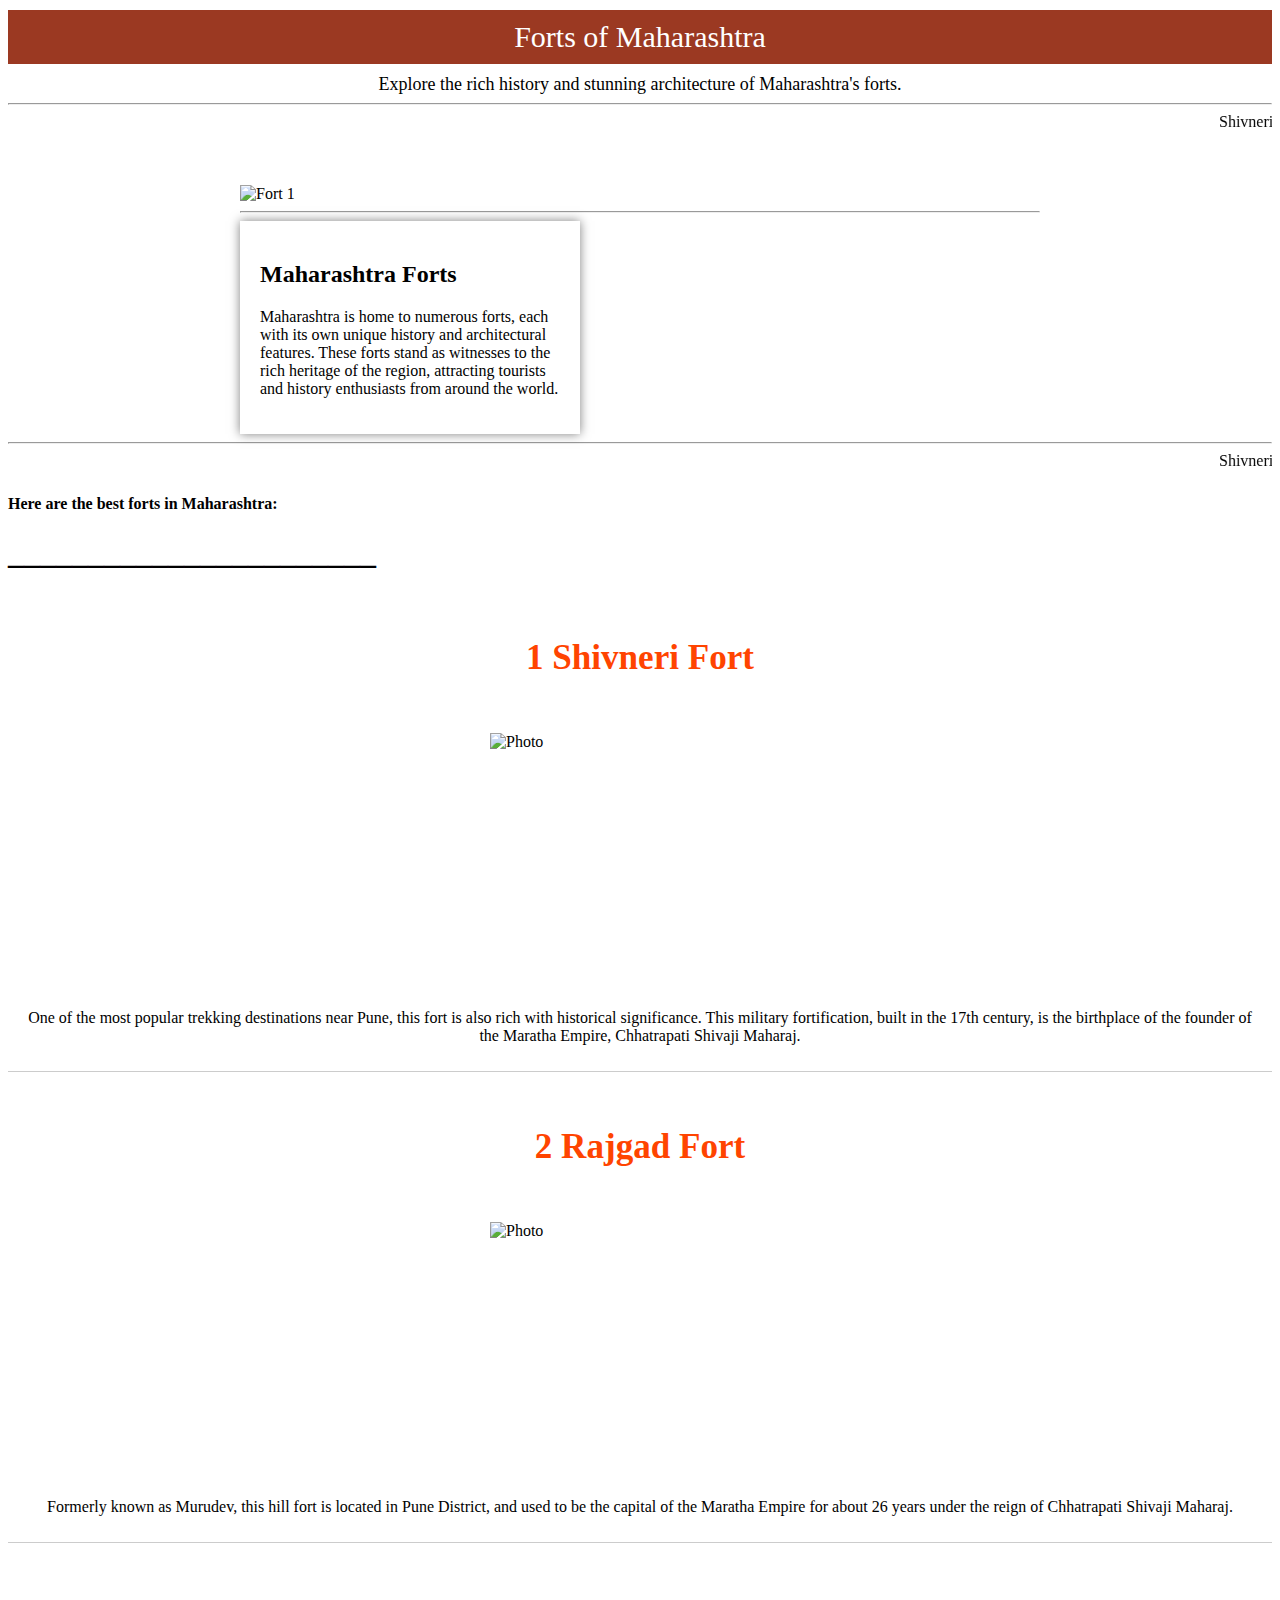
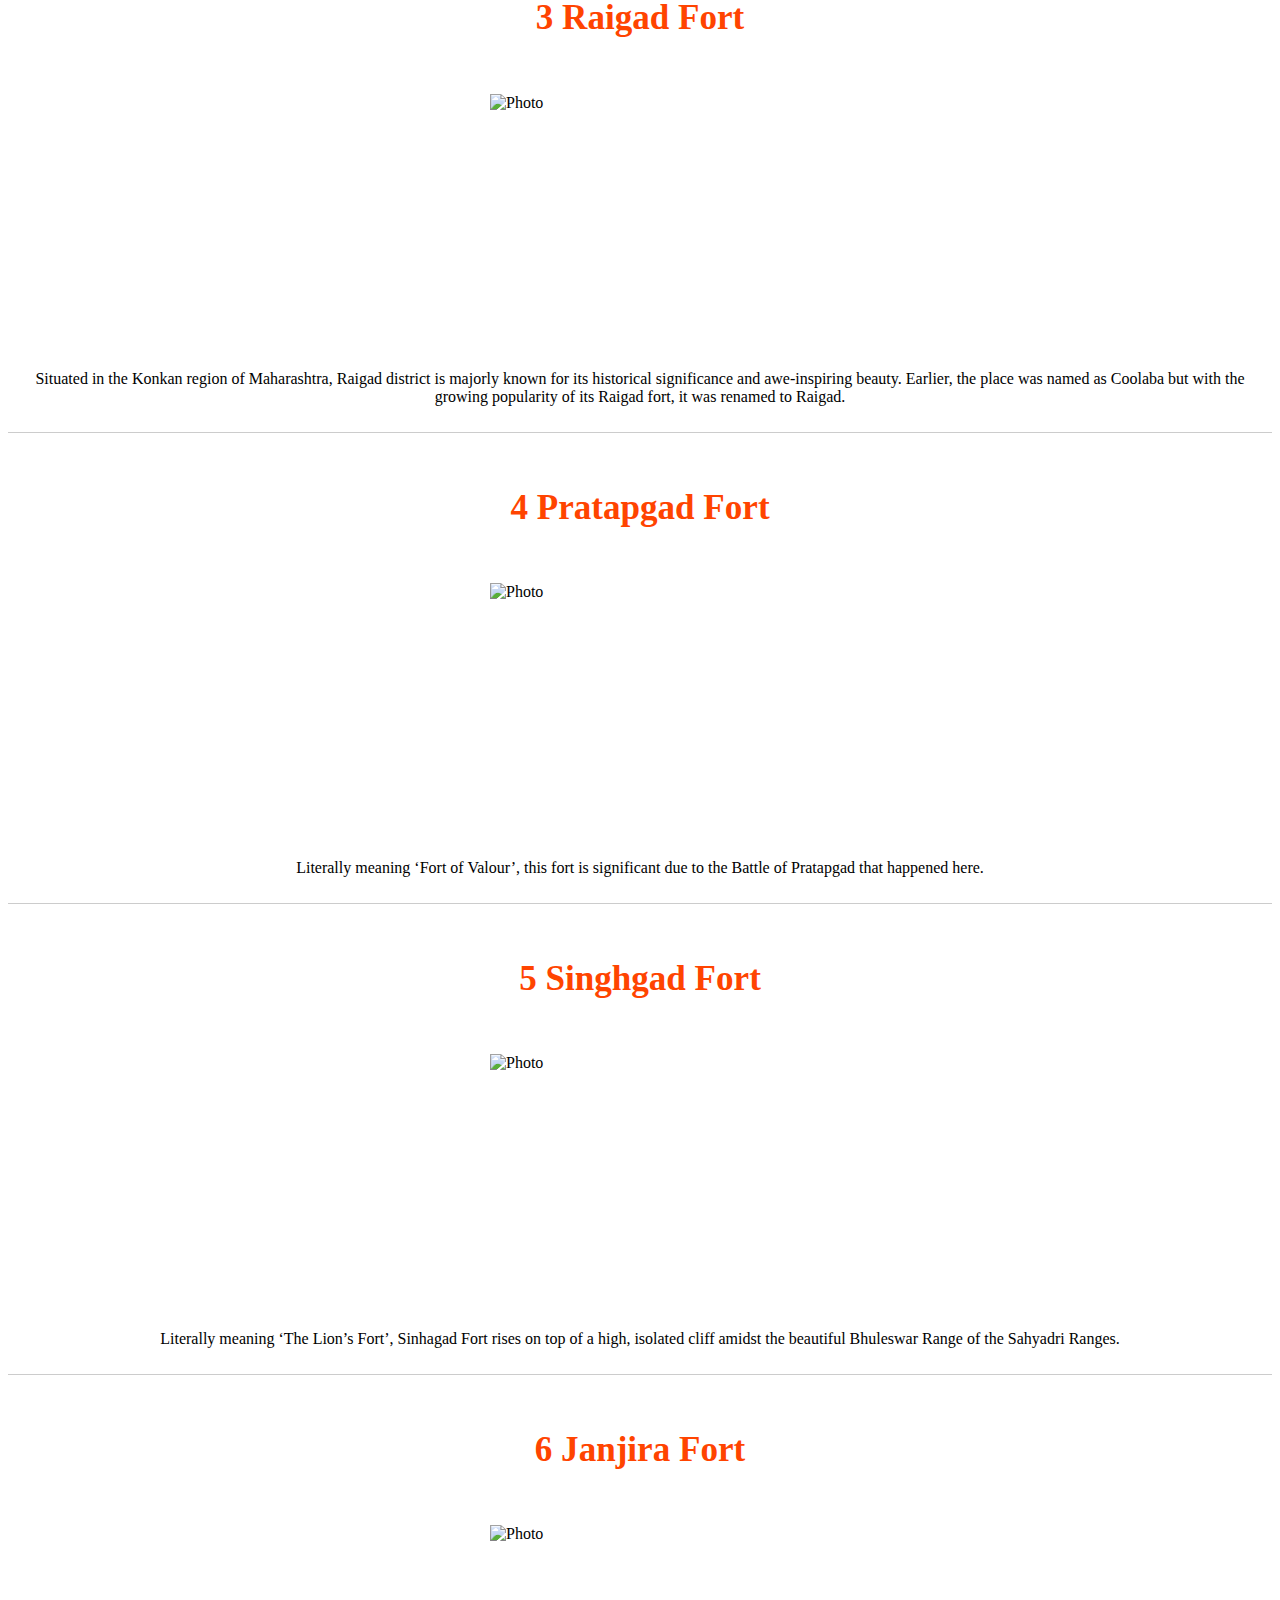
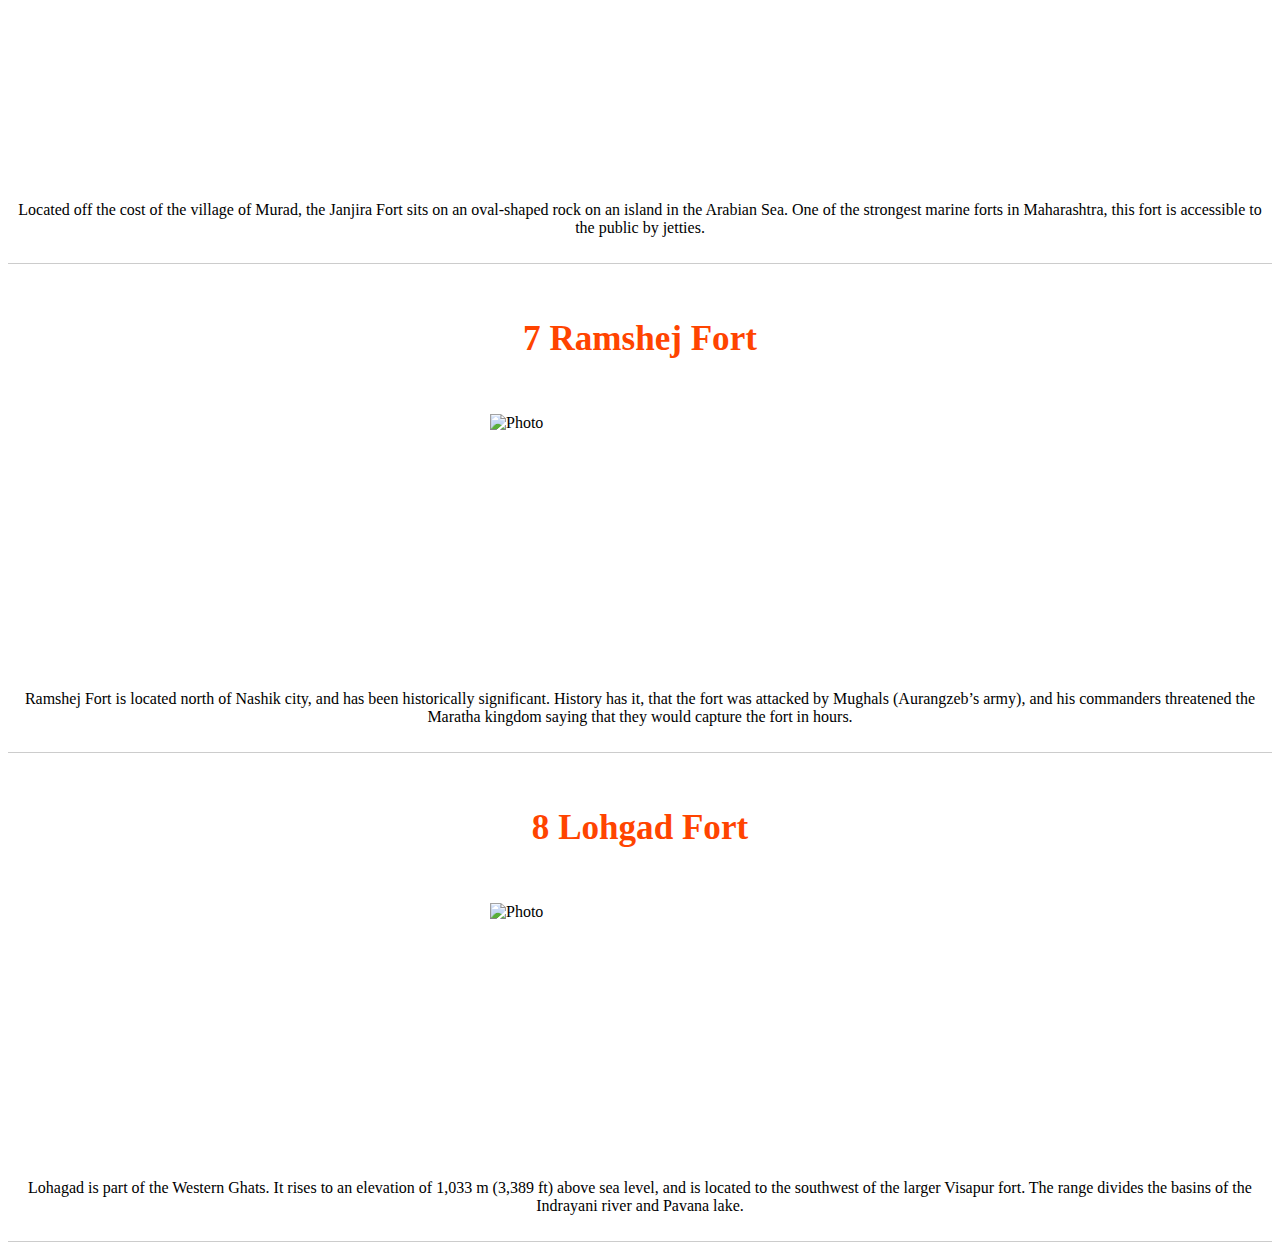
==== index.html @ 01960767 "Index.html" ====
<!DOCTYPE html>
<html lang="en">
<head>
  <meta charset="UTF-8">
  <meta name="viewport" content="width=device-width, initial-scale=1.0">
  <title>Forts of Maharashtra</title>
  <style>
    /* Style for the big title */
    .big-title {
      text-align: center;
      font-size: 30px;
      margin-top: 10px;
      background-color: #9B3922; /* Change the background color as desired */
      color: #fff; /* Text color */
      padding: 10px 20px; /* Add some padding for better appearance */
    }
    .big-title2 {
      text-align: center;
      font-size: 30px;
      margin-top: 10px;
      
      
      /* Change the background color as desired */
      color: #ff4400; /* Text color */
      padding: 10px 20px; /* Add some padding for better appearance */
    }
    /* Style for the information */
    .info {
      text-align: center;
      margin-top: 10px;
      font-size: 18px;
    }

    /* Style for the slideshow container */
    .slideshow-container {
      max-width: 800px;
      position: relative;
      margin: auto;
      margin-top: 50px;
    }

    /* Style for the slideshow images */
    .slideshow-image {
      display: none;
      width: 100%;
    }

    /* Style for the big text overlay */
    .text {
      color: #fffefe;
      font-size: 35px;
      position: absolute;
      top: 50%;
      left: 50%;
      transform: translate(-50%, -50%);
      -ms-transform: translate(-50%, -50%);
      
      padding: 20px;
    }
  </style>
</head>
<body>

<!-- Big title -->
<div class="big-title">
  Forts of Maharashtra
</div>

<!-- Information -->
<div class="info">
  Explore the rich history and stunning architecture of Maharashtra's forts.
</div>

<hr>
<marquee>Shivneri
  Raigad
  Rajgad 
  Pratapgad
  Singhgad 
  Janjira
  Lohgad 
  Ramshej</marquee>
  
  <!-- Slideshow container -->
<div class="slideshow-container">
  <!-- Slideshow images -->
  <img class="slideshow-image" src="p1.jpg" alt="Fort 1">
  <img class="slideshow-image" src="p2.jpg" alt="Fort 2">
  <img class="slideshow-image" src="p3.jpg" alt="Fort 3">
  <img class="slideshow-image" src="p4.jpg" alt="Fort 4">
  <img class="slideshow-image" src="p5.jpg" alt="Fort 5">
  
 <hr>

<script>
  var slideIndex = 0;
  carousel();

  function carousel() {
    var i;
    var slides = document.getElementsByClassName("slideshow-image");
    var text = document.querySelector(".text");
    for (i = 0; i < slides.length; i++) {
      slides[i].style.display = "none";  
    }
    slideIndex++;
    if (slideIndex > slides.length) {slideIndex = 1}    
    slides[slideIndex-1].style.display = "block";  
    setTimeout(carousel, 2000); // Change image every 2 seconds
  }
</script>

<style>
    .container {
      width: 300px; /* Adjust width as needed */
      padding: 20px; /* Add padding for spacing */
      background-color: #fff; /* Set background color */
      box-shadow: 0px 0px 10px rgba(0, 0, 0, 0.5); /* Add shadow */
    }
  </style>
  </head>
  <body
  <html>
  <div class="container">
    <p><h2>Maharashtra Forts</h2>Maharashtra is home to numerous forts, each with its own unique history and architectural features. These forts stand as witnesses to the rich heritage of the region, attracting tourists and history enthusiasts from around the world.</p>
  </div>
</div>
<hr>
<script>
  // Function to toggle the visibility of the paragraph
  function toggleParagraph() {
    var paragraph = document.getElementById('forts-paragraph');
    paragraph.classList.toggle('hidden');
  }
</script>

<marquee>Shivneri
  Raigad
  Rajgad 
  Pratapgad
  Singhgad 
  Janjira
  Lohgad 
  Ramshej</marquee>
</body>
</html>
<h4>Here are the best forts in Maharashtra:</h4>
<h1>_______________________</h1>

<!DOCTYPE html>
<html lang="en">
<head>
<meta charset="UTF-8">
<meta name="viewport" content="width=device-width, initial-scale=1.0">
<title>List Item</title>
<style>
  .list-item {
    display: flex;
    align-items: center;
    padding: 10px;
    border-bottom: 1px solid #ccc;
  }
  .list-item img {
    width: 200px; /* Adjust as needed */
    height: 200px; /* Adjust as needed */
    margin-bottom: 10px;
  }
  .list-item-text {
    flex: 1;
  }
</style>
</head>

<body>
  <div class="big-title2">
    <h3> 1 Shivneri Fort </h3></div>
<div class="list-item">
  <img src="shiv.png" alt="Photo">
  <div class="list-item-text">
    
    <p>One of the most popular trekking destinations near Pune, this fort is also rich with historical significance. This military fortification, built in the 17th century, is the birthplace of the founder of the Maratha Empire, Chhatrapati Shivaji Maharaj.</p>
  </div>
</div>

</style>
</head>
<body>
  <div class="big-title2"><h3>2 Rajgad Fort </h3></div>

<div class="list-item">
  <img src="rajgad.png" alt="Photo">
  <div class="list-item-text">
    
    <p>Formerly known as Murudev, this hill fort is located in Pune District, and used to be the capital of the Maratha Empire for about 26 years under the reign of Chhatrapati Shivaji Maharaj.</div>
</div>

<body>
  <div class="big-title2"><h3>3 Raigad Fort </h3></div>

<div class="list-item">
  <img src="raigad.png" alt="Photo">
  <div class="list-item-text">
    
    <p>Situated in the Konkan region of Maharashtra, Raigad district is majorly known for its historical significance and awe-inspiring beauty. Earlier, the place was named as Coolaba but with the growing popularity of its Raigad fort, it was renamed to Raigad.  </div>
</div>

<body>
   <div class="big-title2"><h3>4 Pratapgad Fort </h3></div>
<div class="list-item">
  <img src="prat.png" alt="Photo">
  <div class="list-item-text">
    
    <p>Literally meaning ‘Fort of Valour’, this fort is significant due to the Battle of Pratapgad that happened here.</div>

</div>
<body>
  <div class="big-title2"> <h3>5 Singhgad Fort </h3></div>
<div class="list-item">
  <img src="sinh.jpg" alt="Photo">
  <div class="list-item-text">
    
    <p>Literally meaning ‘The Lion’s Fort’, Sinhagad Fort rises on top of a high, isolated cliff amidst the beautiful Bhuleswar Range of the Sahyadri Ranges.
</div>
</div>

<body>
  <div class="big-title2"> <h3>6 Janjira Fort </h3></div>
<div class="list-item">
  <img src="janjira.png" alt="Photo">
  <div class="list-item-text">
    
    <p>Located off the cost of the village of Murad, the Janjira Fort sits on an oval-shaped rock on an island in the Arabian Sea. One of the strongest marine forts in Maharashtra, this fort is accessible to the public by jetties. </div>
</div>


</div>
<body>
  <div class="big-title2"><h3>7 Ramshej Fort </h3></div>

<div class="list-item">
  <img src="ramshej.jpg" alt="Photo">
  <div class="list-item-text">
    
    <p>Ramshej Fort is located north of Nashik city, and has been historically significant. History has it, that the fort was attacked by Mughals (Aurangzeb’s army), and his commanders threatened the Maratha kingdom saying that they would capture the fort in hours. 
</div>


</div>
<body>
   <div class="big-title2"> <h3>8 Lohgad Fort </h3></div>

<div class="list-item">
  <img src="loh.jpg" alt="Photo">
  <div class="list-item-text">
    
    <p>Lohagad is part of the Western Ghats. It rises to an elevation of 1,033 m (3,389 ft) above sea level, and is located to the southwest of the larger Visapur fort. The range divides the basins of the Indrayani river and Pavana lake.
    </div>


<!DOCTYPE html>
<html lang="en">
<head>
<meta charset="UTF-8">
<meta name="viewport" content="width=device-width, initial-scale=1.0">
<title>List Item</title>
<style>
  .list-item {
    display: flex;
    flex-direction: column;
    align-items: center;
    padding: 10px;
    border-bottom: 1px solid #ccc;
  }
  .list-item img {
    width: 300px; /* Adjust as needed */
    height: 250px; /* Adjust as needed */
    margin-bottom: 10px;
  }
  .list-item-text {
    text-align: center;
  }
</style>
</head>
<body>
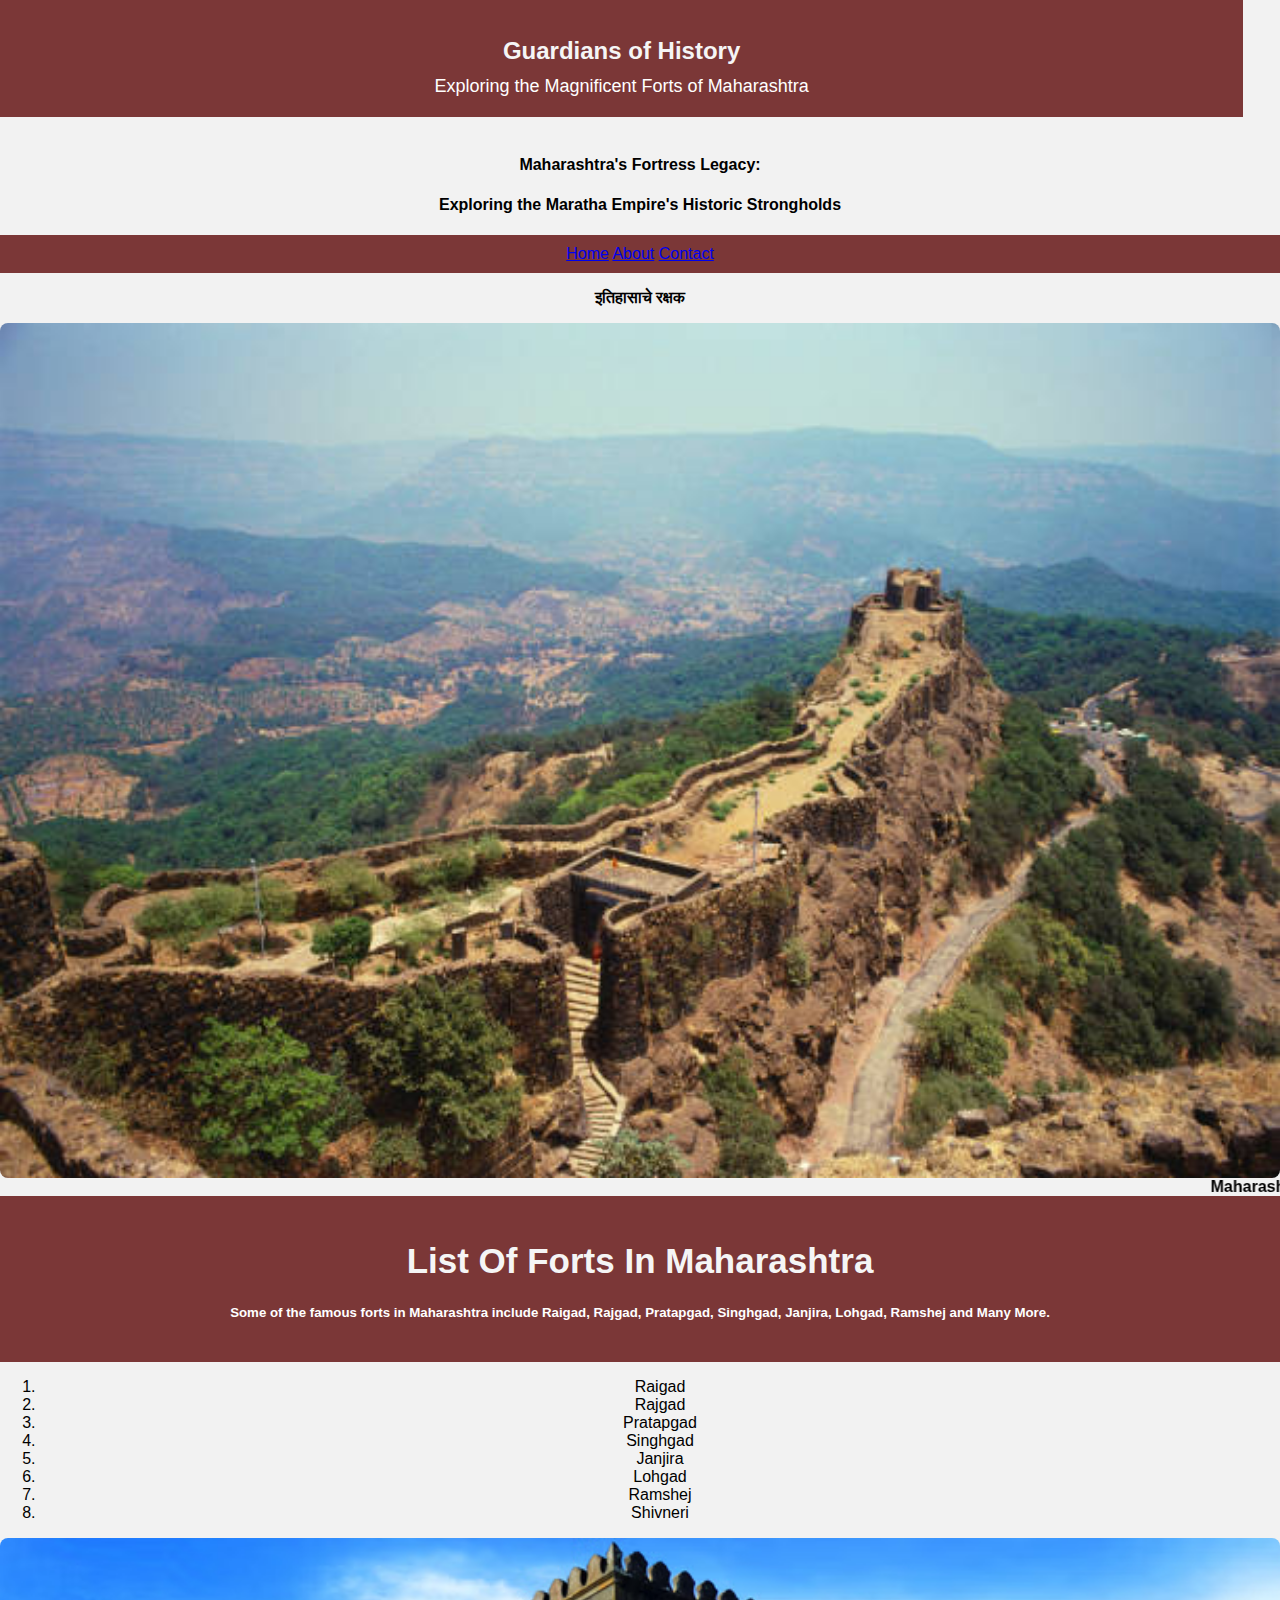
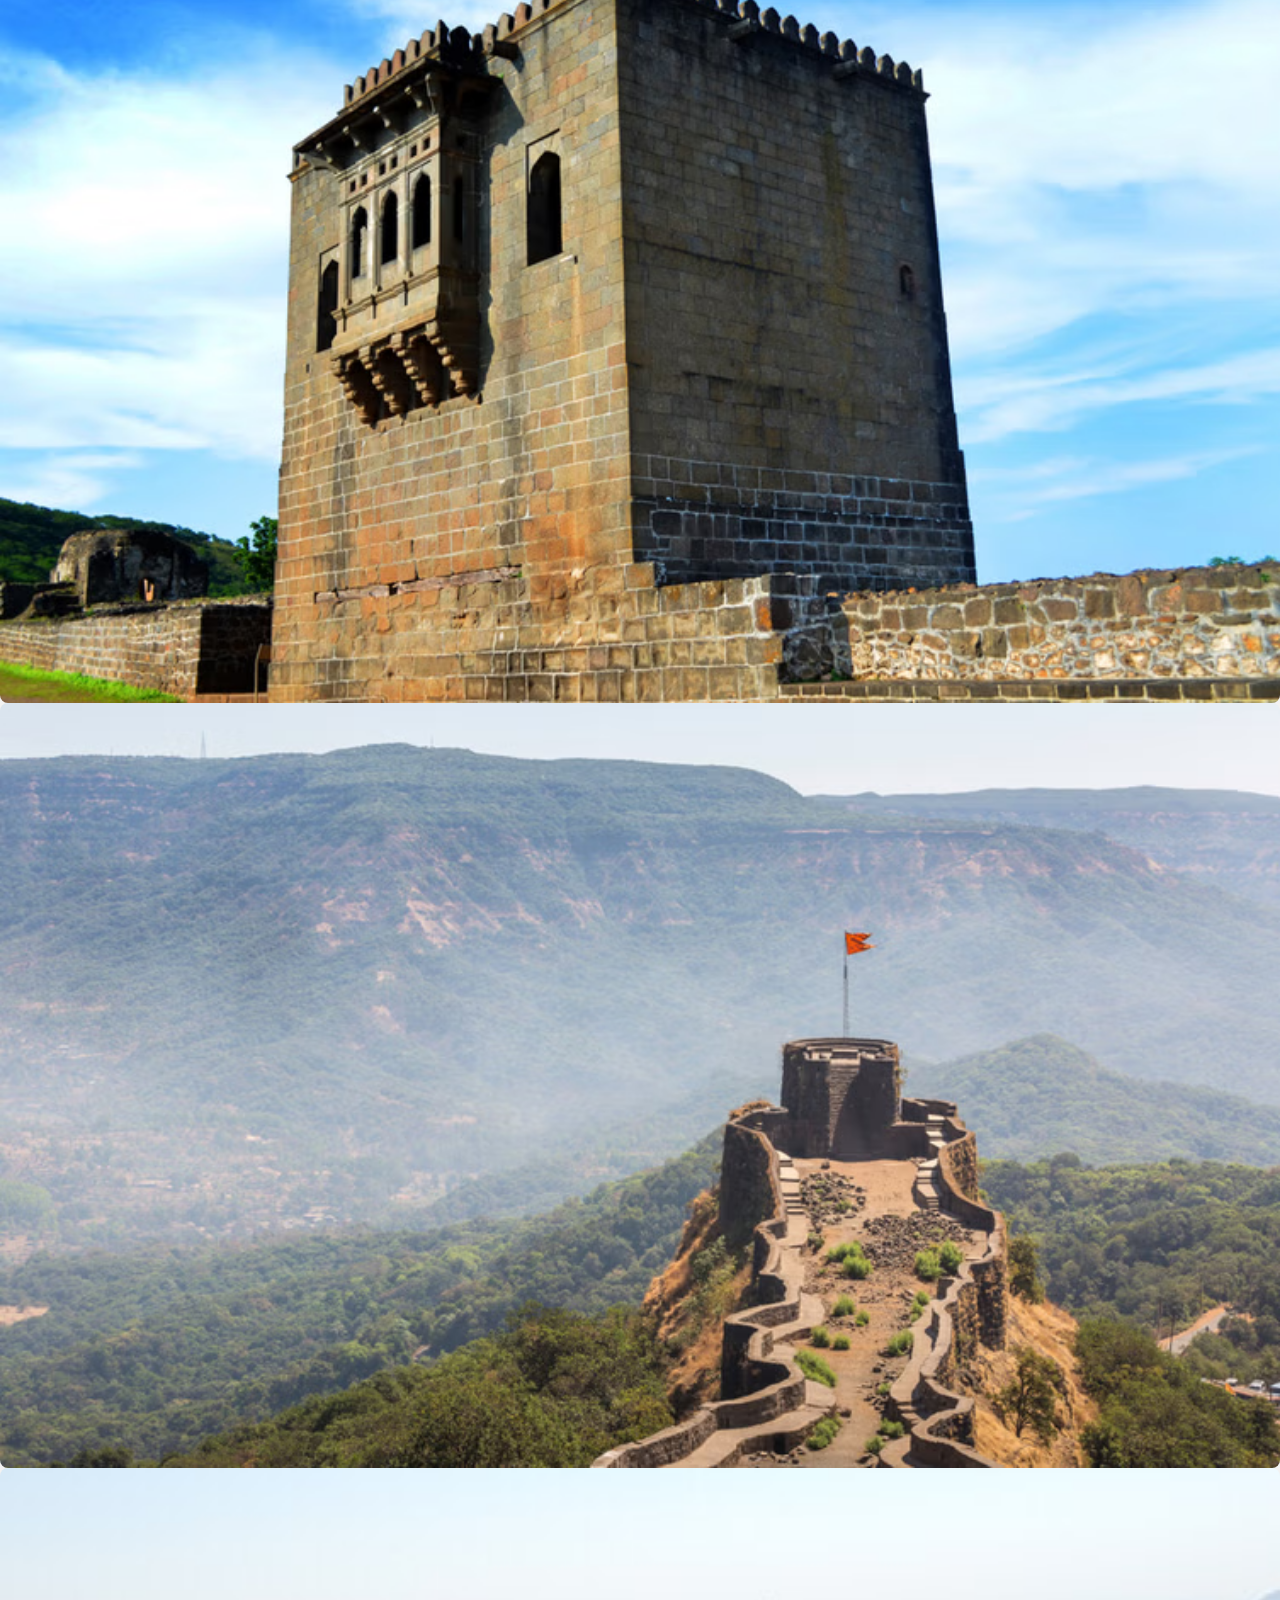
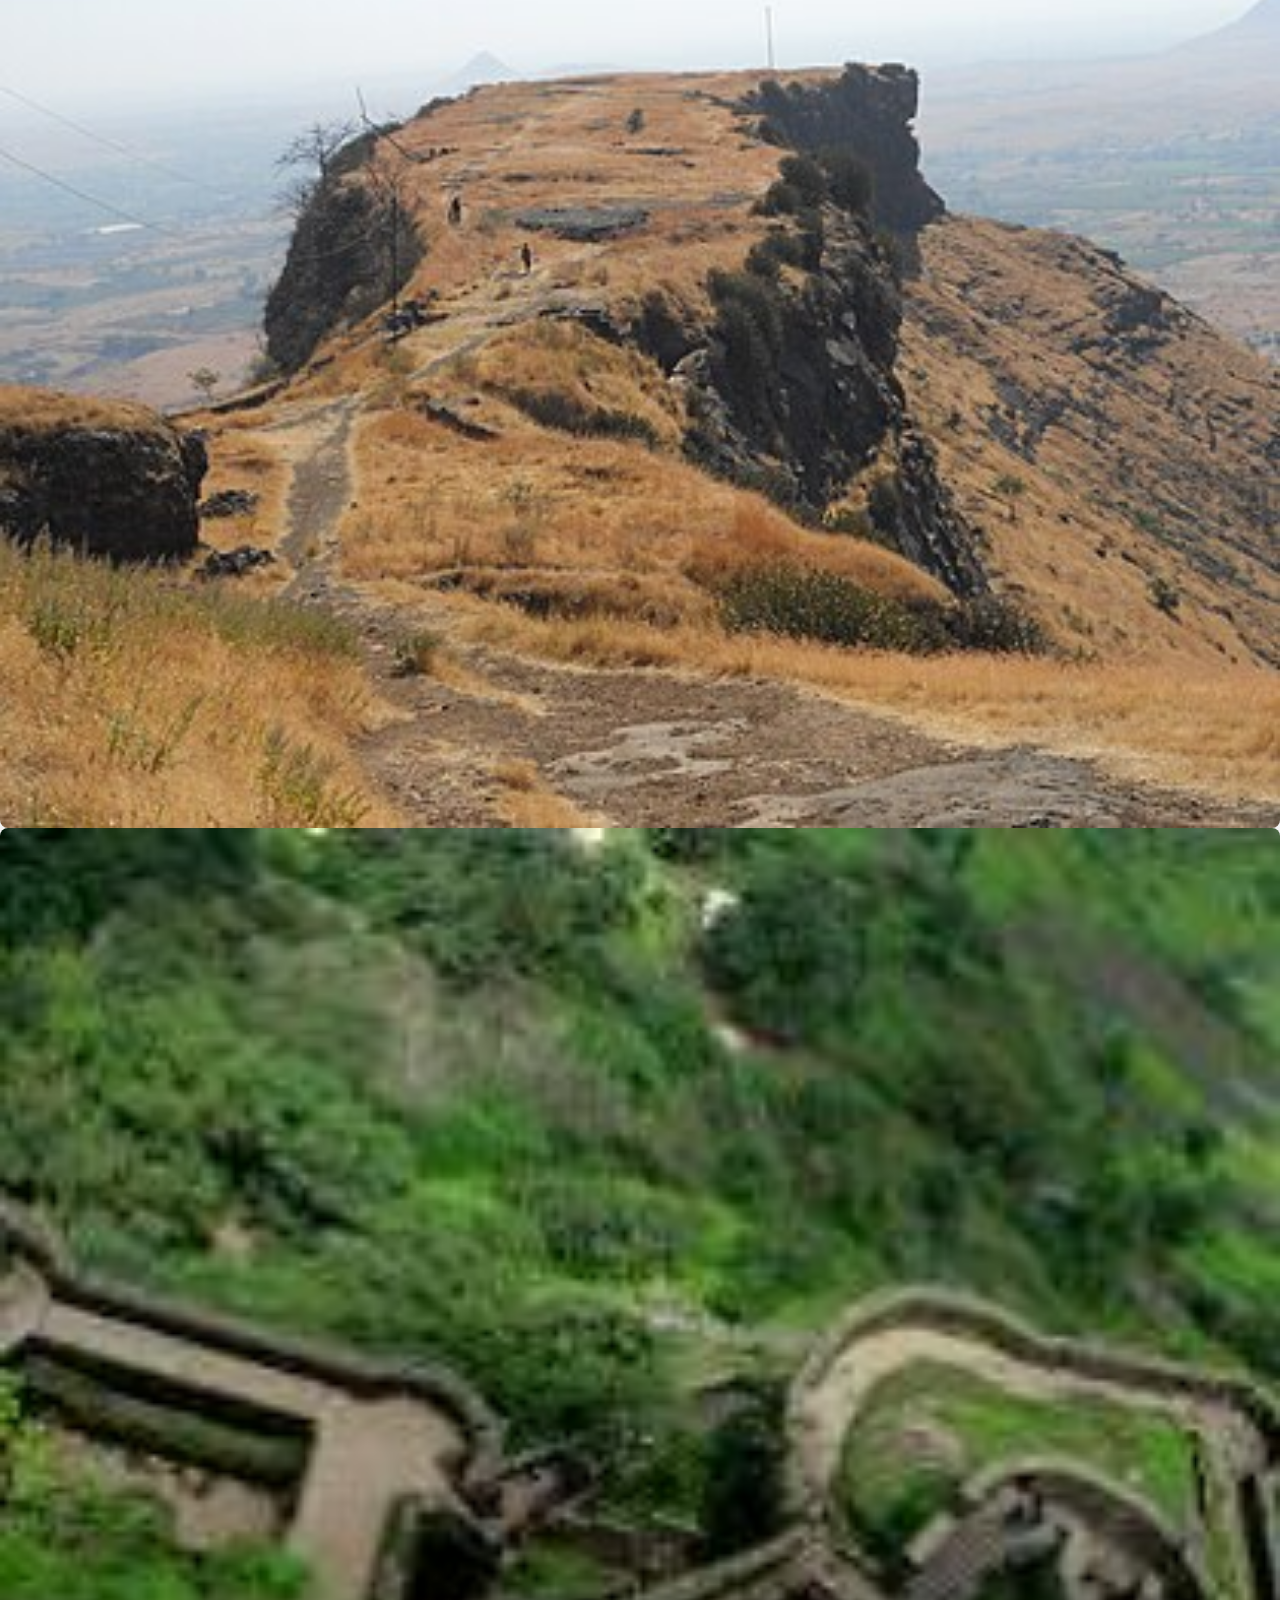
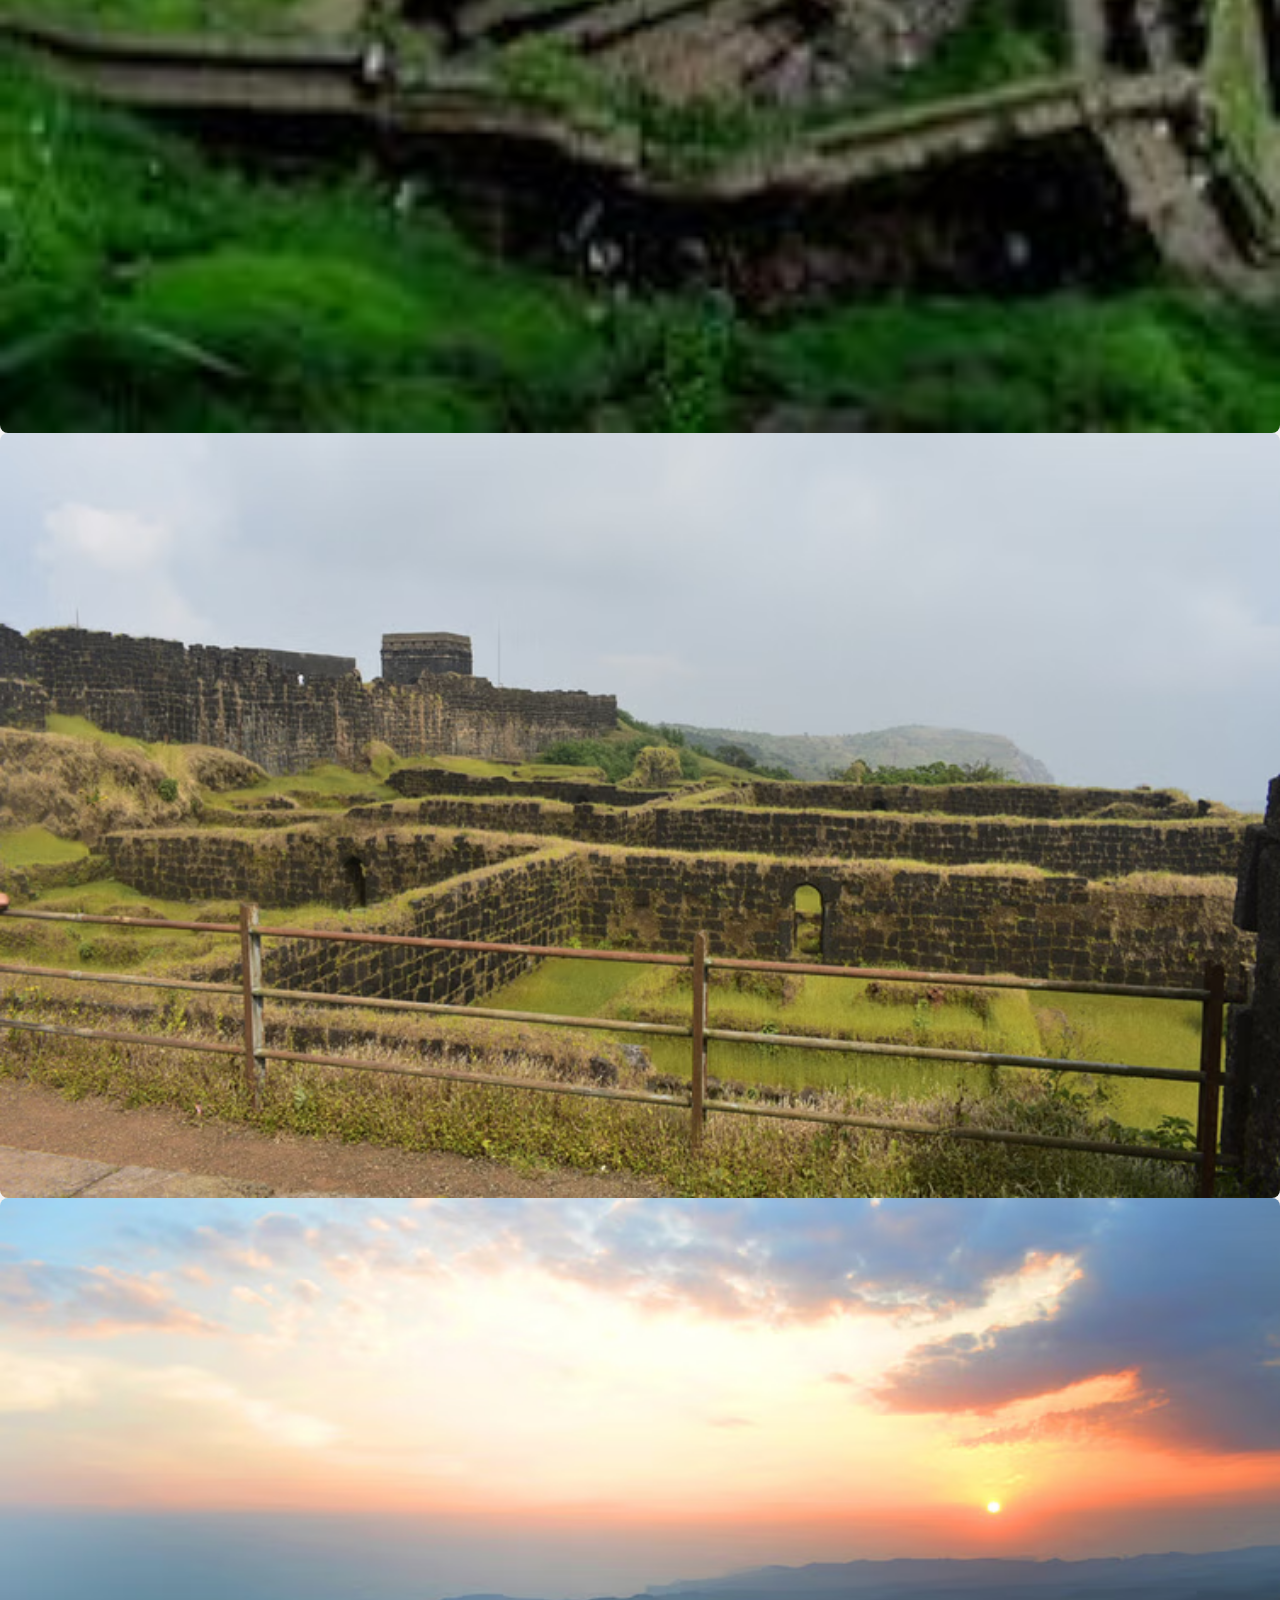
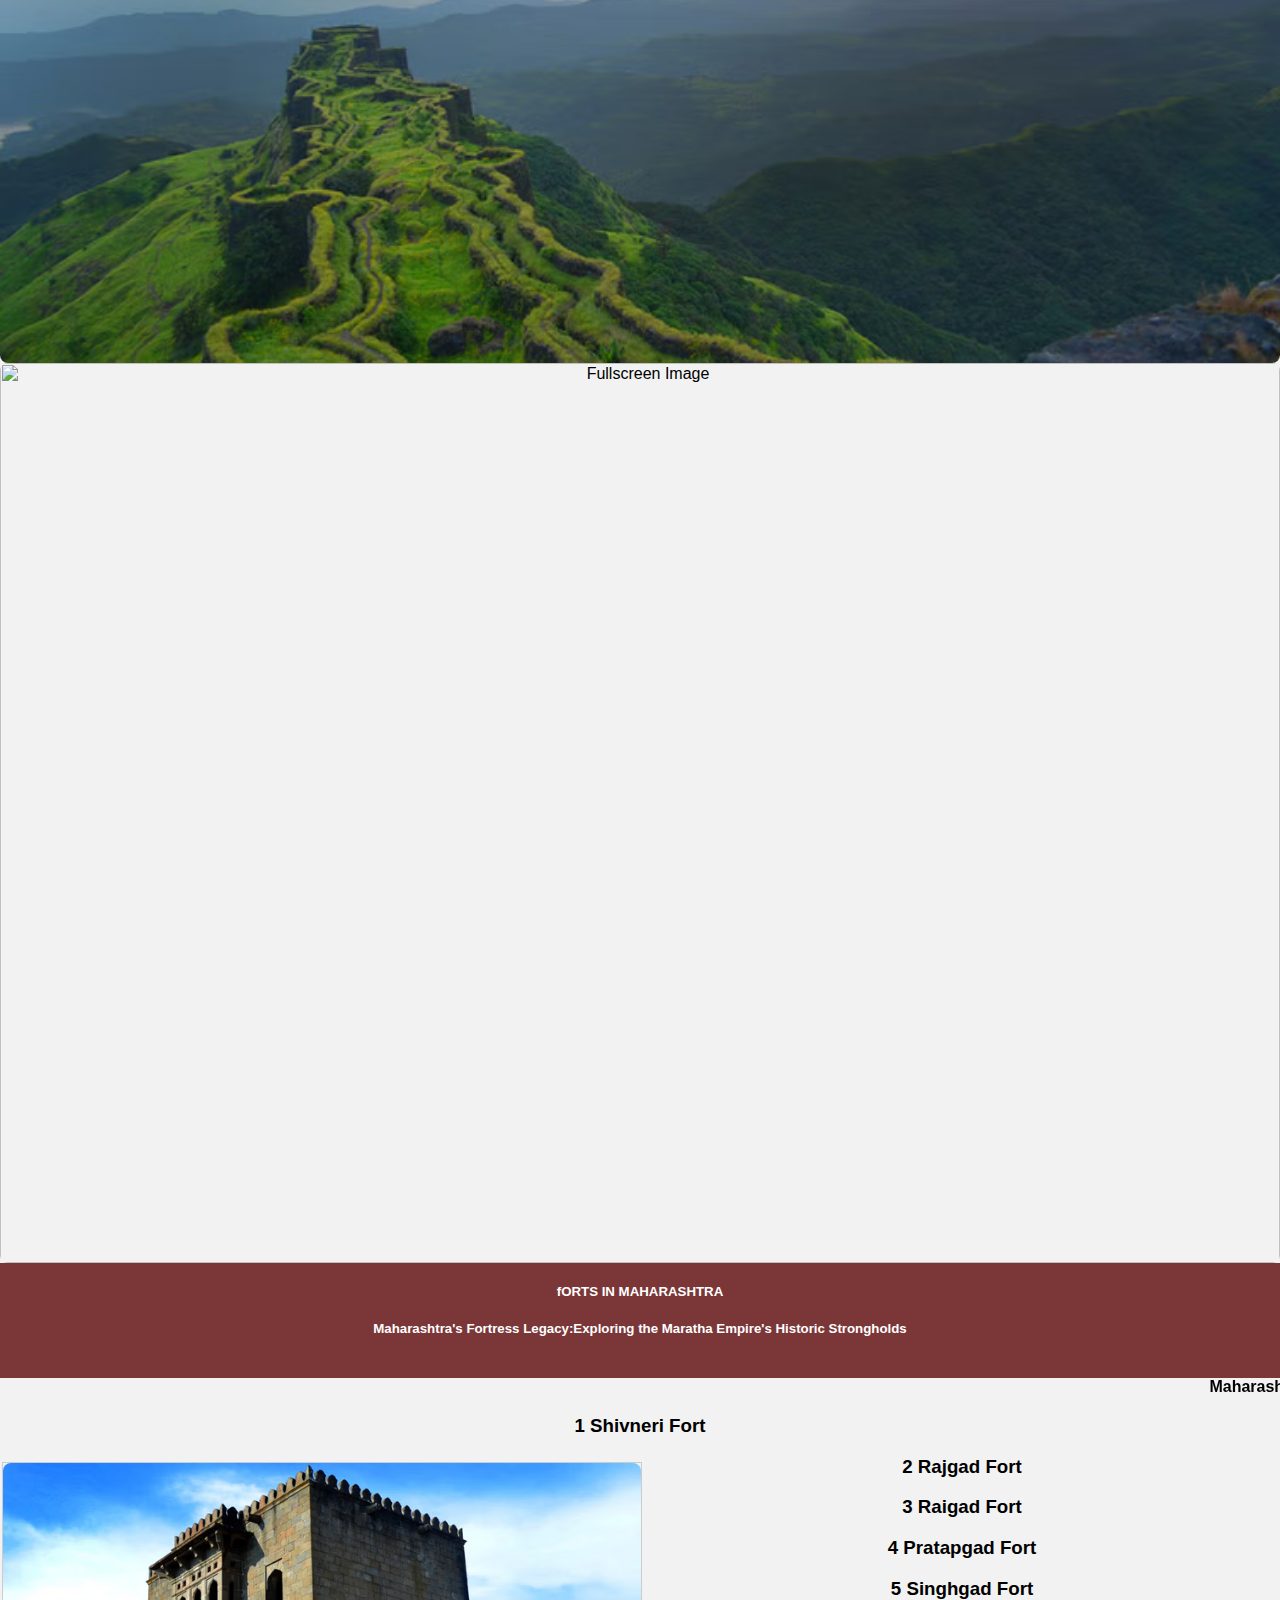
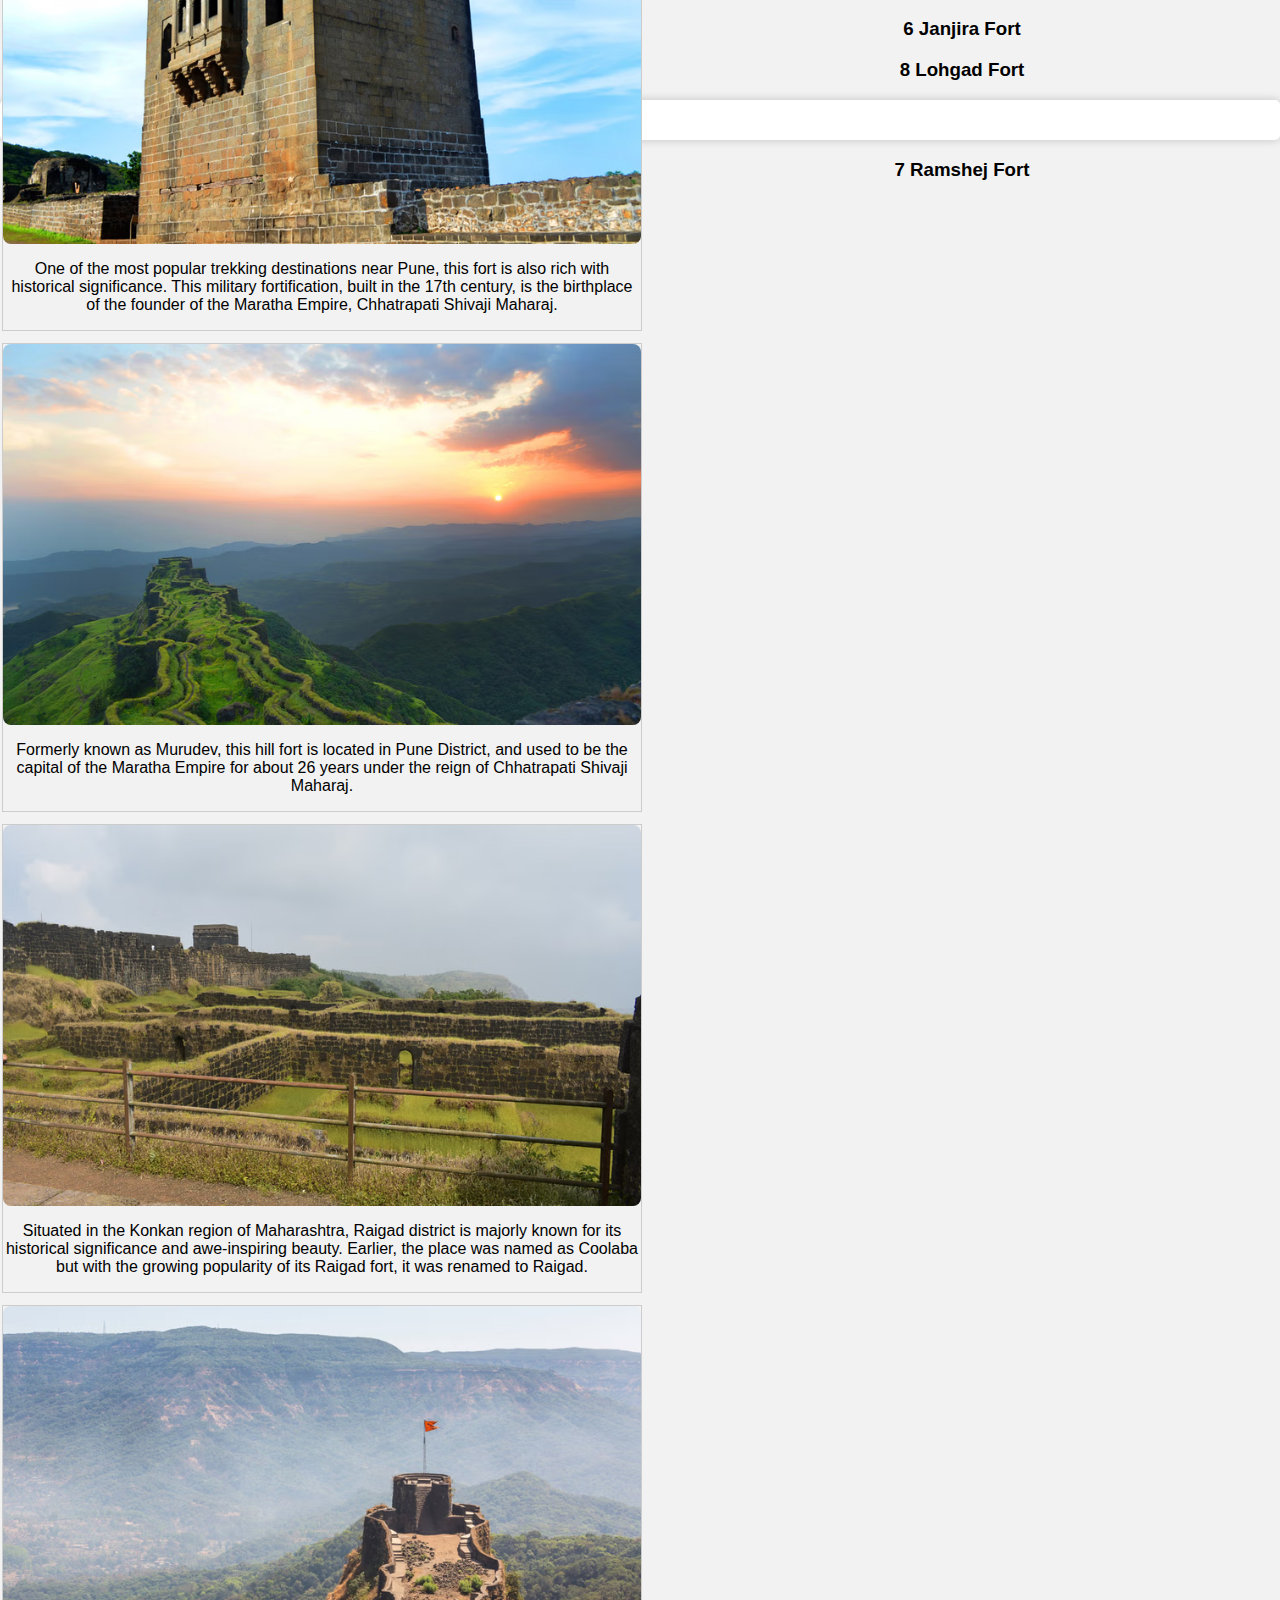
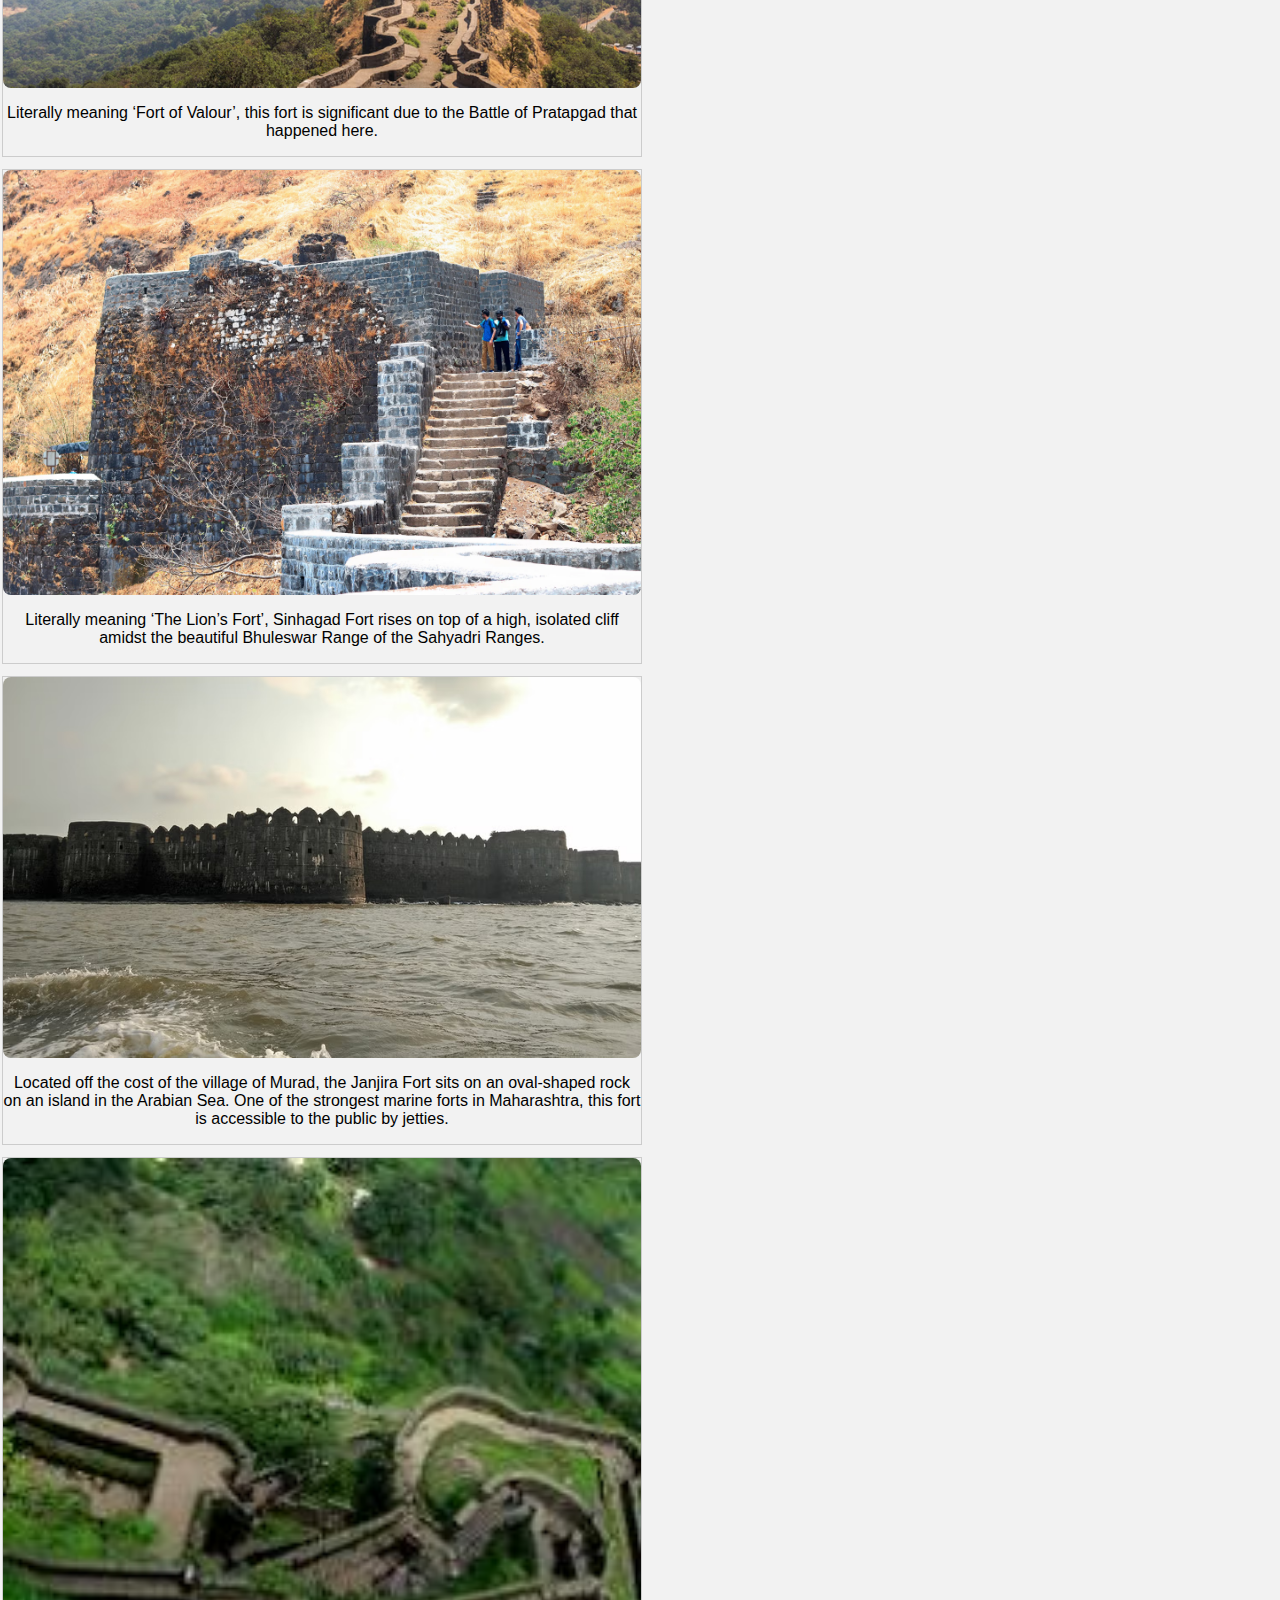
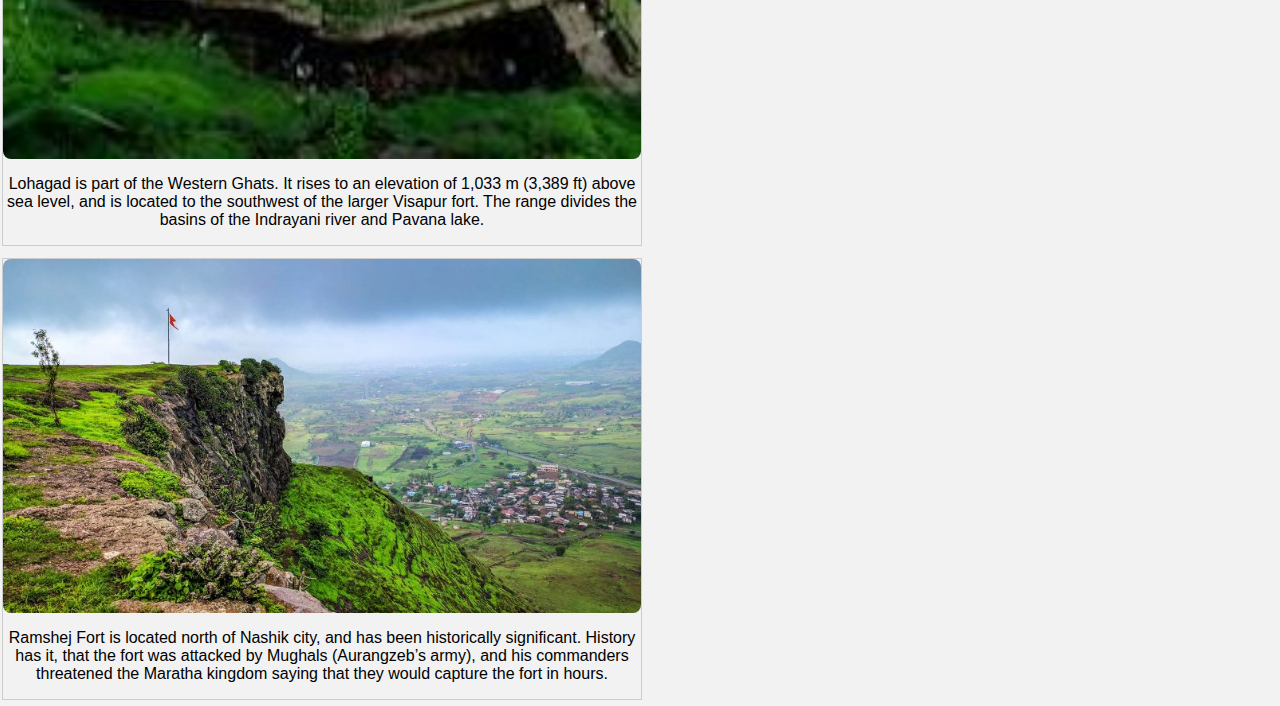
==== commit 50514374: "index.html" ====
--- a/index.html
+++ b/index.html
@@ -1,285 +1,732 @@
-<!DOCTYPE html>
+<html>
+  <link rel="stylesheet" href="./css3.css">
+  <html lang="mr" href="./css3.css"></html> <!-- Use the language code 'mr' for Marathi -->
+
+
+  <html lang="en">
+  
+  <head>
+    <meta charset="UTF-8">
+    <meta name="viewport" content="width=device-width, initial-scale=1.0">
+    <style>
+      body {
+        margin: 0;
+        padding: 0;
+      }
+  
+      .custom-container {
+        background-color: hsl(0, 38%, 35%);
+        width: 94%;
+        height: auto; /* Adjusted height to be auto for responsive design */
+        padding: 10px; /* Adjusted padding for better spacing on small screens */
+        text-align: center;
+        color: #fff;
+      }
+  
+      .custom-container h1 {
+        font-size: 25px; /* Adjusted font size for better readability on small screens */
+        margin-bottom: 5px; /* Adjusted margin for better spacing on small screens */
+      }
+  
+      .custom-container p {
+        font-size: 12px; /* Adjusted font size for better readability on small screens */
+        margin: 0;
+      }
+  
+      @media only screen and (min-width: 600px) {
+        /* Apply these styles only when the screen width is 600 pixels or larger */
+        .custom-container {
+          padding: 20px;
+        }
+  
+        .custom-container h1 {
+          font-size: 24px;
+          margin-bottom: 10px;
+        }
+  
+        .custom-container p {
+          font-size: 18px;
+        }
+      }
+    </style>
+  </head>
+  
+  <body>
+  
+    <div class="custom-container">
+      <h1>Guardians of History</h1>
+      <p>Exploring the Magnificent Forts of Maharashtra</p>
+    </div>
+  
+  </body>
+  
+
+  
+<body>
+  <script>
+    // JavaScript functions for slideshow navigation
+    let currentSlide = 0;
+
+    function showSlide(index) {
+      const slides = document.querySelectorAll('.slide');
+      currentSlide = (index + slides.length) % slides.length;
+
+      slides.forEach((slide, i) => {
+        slide.style.display = i === currentSlide ? 'block' : 'none';
+      });
+    }
+
+    function nextSlide() {
+      showSlide(currentSlide + 1);
+    }
+
+    function prevSlide() {
+      showSlide(currentSlide - 1);
+    }
+  </script>
+
+
+<meta http-equiv="Content-Type" content="text/html; charset=UTF-8"/> 
+<link rel="stylesheet" href="css.css">
+
+
+<div class="container">
+  <div class="text-right">
+
+      <br/><h4>Maharashtra's Fortress Legacy:</h4>
+      <h4>Exploring the Maratha Empire's Historic Strongholds </h4> 
+    
+  </div>
+  <div class="additional-text">
+    
+
+  </div>
+</div>
+
+<!-- Existing HTML... -->
+
+  <div class="navbar">
+    <a href="#">Home</a>
+    <a href="aboutus.html">About</a>
+    <a href="#">Contact</a>
+  </div>
+
+<body>
+
+  <div class="slideshow-container">
+    
+      <!-- Big Text Overlay -->
+      <div class="slide-text"><b><p class="bordered-text">इतिहासाचे रक्षक</p>
+      </b></div>
+
+      <div class="slide fade">
+          <img src="p1.jpg" alt="Photo 1">
+      </div>
+      <div class="slide fade">
+        <img src="p2.jpg" alt="Photo 5">
+      </div>
+      <div class="slide fade">
+          <img src="p3.jpg" alt="Photo 2">
+      </div>
+      <div class="slide fade">
+          <img src="p4.jpg" alt="Photo 3">
+      </div>
+      <div class="slide fade">
+          <img src="p5.jpg" alt="Photo 4">
+      </div>
+
+    </div>
+  </div>
+
+  <script>
+      let currentIndex = 0;
+      const slides = document.querySelectorAll('.slide');
+
+      function showSlide(index) {
+          slides.forEach((slide, i) => {
+              slide.style.display = i === index ? 'block' : 'none';
+          });
+      }
+
+      function nextSlide() {
+          currentIndex = (currentIndex + 1) % slides.length;
+          showSlide(currentIndex);
+      }
+
+      setInterval(nextSlide, 2500); // Change slide every 5 seconds
+      showSlide(currentIndex); // Display the initial slide
+  </script>
+
+</body>
+
+
+<marquee><b>Maharashtra's Fortress Legacy:Exploring the Maratha Empire's Historic Strongholds  <b></marquee>
+
+<header><body>
+  <h1 class="custom-heading">List Of Forts In Maharashtra</h1>
+  <h5 class="custom-heading2">Some of the famous forts in Maharashtra include  
+    Raigad,
+    Rajgad,
+    Pratapgad,
+    Singhgad, 
+    Janjira,
+    Lohgad, 
+    Ramshej and Many More. </h5>
+
+</header>
+<body>
+
+		<ol  start="1">
+		<li>
+			<span>Raigad</span>
+		</li>
+		<li>
+			<span>Rajgad</span>
+		</li>
+		<li>
+			<span>Pratapgad</span>
+		</li>
+		<li>
+			<span>Singhgad</span>
+		</li>
+		<li>
+			<span>Janjira</span>
+		</li>
+		<li>
+			<span>Lohgad
+        </span>
+		</li>
+		<li>
+			<span>Ramshej </span>
+		</li>
+		<li>
+			<span>Shivneri</span>
+		</li>
+	
+	</ol>
+</div> 
+  <body>
+
+  
+  <!-- Gallery Images -->
+    <img class="gallery-img" src="shiv.png" alt="Photo 1" onclick="openModal('shiv.png')">
+    <img class="gallery-img" src="prat.png" alt="Photo 2" onclick="openModal('prat.png')">
+    <img class="gallery-img" src="ram.jpg" alt="Photo 3" onclick="openModal('ram.jpg')">
+    <img class="gallery-img" src="loh.jpg" alt="Photo 1" onclick="openModal('loh.jpg')">
+
+    <img class="gallery-img" src="raigad.png" alt="Photo 5" onclick="openModal('raigad.png')">
+
+  <img class="gallery-img" src="rajgad.png" alt="Photo 7" onclick="openModal('rajgad.png')">
+
+  <!-- Modal -->
+  <div id="myModal" class="modal" onclick="closeModal()">
+    <img id="modalImage" alt="Fullscreen Image">
+  </div>
+
+  <script>
+    function openModal(imageSrc) {
+      const modal = document.getElementById('myModal');
+      const modalImage = document.getElementById('modalImage');
+
+      modal.style.display = 'flex';
+      modalImage.src = imageSrc;
+    }
+
+    function closeModal() {
+      const modal = document.getElementById('myModal');
+      modal.style.display = 'none';
+    }
+  </script>
+  </body>
+
+<style>
+body {
+font-family: 'Balbharati', Arial, sans-serif; 
+margin: 0;
+padding: 0;
+background-color: #f2f2f2; /* Set a background color for better visibility */
+text-align: center; /* Center text horizontally */
+}
+
+header {
+padding: 20px;
+background-color: hsl(0, 38%, 35%); /* Blue color for the header background */
+color: #fff; /* Text color */
+}
+body {
+font-family: 'Balbharati', Arial, sans-serif; /* Use Balbharati as the primary font */
+margin: 0;
+padding: 0;
+background-color: #f2f2f2; /* Set a background color for better visibility */
+text-align: center; /* Center text horizontally */
+}
+
+header h1 {
+font-size: 35px; /* Adjust the font size as needed */
+}
+
+body {
+margin: 0;
+padding: 0;
+}
+
+.navbar {
+background-color: hsl(0, 38%, 35%); /* Blue color */
+padding: 10px; /* Add padding for better visual appearance */
+color: #fff; /* Text color */
+}
+
+</style>
+
+
+<header><body>
+  <h5 class="custom-heading">fORTS IN MAHARASHTRA</h5>
+  <h5 class="custom-heading2">Maharashtra's Fortress Legacy:Exploring the Maratha Empire's Historic Strongholds</h5>
+
+
+</header>
+
+ <marquee><b>Maharashtra's Fortress Legacy:Exploring the Maratha Empire's Historic Strongholds</h5>
+ </b></marquee>
+ <h3> 1 Shivneri Fort </h3></div>
+ 
+ <div class="responsive">
+  <div class="pics-gal">
+    <a target="_blank" href="shiv.png">
+      <img src="shiv.png" alt="Cinque Terre">
+    </a>
+    <p>One of the most popular trekking destinations near Pune, this fort is also rich with historical significance. This military fortification, built in the 17th century, is the birthplace of the founder of the Maratha Empire, Chhatrapati Shivaji Maharaj.</p>
+  
+   
+  </div>
+</div>
+<h3>2 Rajgad Fort </h3></div>
+<div class="responsive">
+  <div class="pics-gal">
+    <a target="_blank" href="rajgad.png">
+      <img src="rajgad.png" alt="Forest">
+    </a>
+    <p>Formerly known as Murudev, this hill fort is located in Pune District, and used to be the capital of the Maratha Empire for about 26 years under the reign of Chhatrapati Shivaji Maharaj.</div>
+
+</div>
+<h3>3 Raigad Fort </h3>
+<div class="responsive">
+  <div class="pics-gal">
+    <a target="_blank" href="raigad.png">
+      <img src="raigad.png" alt="Northern Lights">
+    </a>
+    <p>Situated in the Konkan region of Maharashtra, Raigad district is majorly known for its historical significance and awe-inspiring beauty. Earlier, the place was named as Coolaba but with the growing popularity of its Raigad fort, it was renamed to Raigad.  </div>
+ 
+</div>
+
+
+ 
+</div>
+<h3>4 Pratapgad Fort </h3></div>
+<div class="responsive">
+  <div class="pics-gal">
+    <a target="_blank" href="prat.png">
+      <img src="prat.png" alt="Mountains">
+    </a>
+    <p>Literally meaning ‘Fort of Valour’, this fort is significant due to the Battle of Pratapgad that happened here.</div>
+
+</div>
+
+</div>
+<h3>5 Singhgad Fort </h3></div>
+<div class="responsive">
+  <div class="pics-gal">
+    <a target="_blank" href="sinh.jpg">
+      <img src="sinh.jpg" alt="Mountains">
+    </a>
+    <p>Literally meaning ‘The Lion’s Fort’, Sinhagad Fort rises on top of a high, isolated cliff amidst the beautiful Bhuleswar Range of the Sahyadri Ranges.
+    </div>
+
+  </div>
+  <h3>6 Janjira Fort </h3></div>
+  <div class="responsive">
+    <div class="pics-gal">
+      <a target="_blank" href="janjira.png">
+        <img src="janjira.png" alt="Mountains">
+      </a>
+      <p>Located off the cost of the village of Murad, the Janjira Fort sits on an oval-shaped rock on an island in the Arabian Sea. One of the strongest marine forts in Maharashtra, this fort is accessible to the public by jetties. </div>
+      </div>
+    </div>
+    <h3>8 Lohgad Fort </h3></div>
+    <div class="responsive">
+      <div class="pics-gal">
+        <a target="_blank" href="loh.jpg">
+          <img src="loh.jpg" alt="Mountains">
+        </a>
+        <p>Lohagad is part of the Western Ghats. It rises to an elevation of 1,033 m (3,389 ft) above sea level, and is located to the southwest of the larger Visapur fort. The range divides the basins of the Indrayani river and Pavana lake.
+        </div>
+  
+      
+      </div>
+     <div class="containerf"></div>
+      <h3>7 Ramshej Fort </h3></div>
+      <div class="responsive">
+        <div class="pics-gal">
+          <a target="_blank" href="ramshej.jpg">
+            <img src="ramshej.jpg" alt="Mountains">
+          </a>
+          <p>Ramshej Fort is located north of Nashik city, and has been historically significant. History has it, that the fort was attacked by Mughals (Aurangzeb’s army), and his commanders threatened the Maratha kingdom saying that they would capture the fort in hours. 
+          </div></div>
+
+          <style>
+          .containerf {
+            background-color: #fff; /* Set a background color for the container */
+            padding: 20px; /* Add some padding inside the container */
+            border-radius: 5px; /* Create rounded corners for the container */
+            box-shadow: 0px 0px 10px rgba(0, 0, 0, 0.2); /* Create a subtle shadow effect */
+          }
+          </style>
+</body></body></html>
+<div class="clearfix"></div>
+
+<style>
+  .pics-gal {
+    border: 1px solid #ccc;
+  }
+
+  .pics-gal:hover {
+    border: 1px solid #777;
+  }
+
+  .pics-gal img {
+    width: 100%;
+    height: auto;
+  }
+
+  .desc {
+    padding: 15px;
+    text-align: center;
+    font-size: 10px;
+  }
+
+  .responsive {
+    padding: 0 2px;
+    float: left;
+    width:49.99999%;
+    margin: 1px 0; /* Added margin to create space between rows */
+  }
+
+  @media only screen and (min-width: 500px) {
+    .responsive {
+      width: 49.99999%;
+      margin: 6px 0;
+    }
+  }
+
+  @media only screen and (max-width: 500px) {
+    .responsive {
+      width: 98%;
+      margin: 6px 0;
+    }
+  }
+
+  .clearfix:after {
+    content: "";
+    display: table;
+    clear: both;
+  }
+</style>
+
+ 
+
+
+
+
+
+
+<html lang="mr">
+<head>
+  <meta charset="UTF-8">
+  <meta name="viewport" content="width=device-width, initial-scale=1.0">
+  <style>
+    body {
+      font-family: Arial, sans-serif;
+      margin: 0;
+      padding: 0;
+      background-color: #f2f2f2;
+      text-align: center;
+    }
+
+    h1 {
+      color: hwb(0 96% 4%);
+      background-color: hsl(0, 38%, 35%); /* Set the desired background color */
+      padding: 1px; /* Optional: Add padding for better visual appearance */
+    }
+  </style>
+</head>
+
+<body>
+  <!DOCTYPE html>
+  <html lang="en">
+  <head>
+      <meta charset="UTF-8">
+      <meta name="viewport" content="width=device-width, initial-scale=1.0">
+      <style>
+          /* Add your styles here */
+          body {
+              margin: 0;
+              padding: 0;
+              font-family: Arial, sans-serif;
+          }
+  
+          footer {
+              background-color: #333;
+              color: #fff;
+              padding: 20px;
+              text-align: center;
+          }
+  
+          .footer-links {
+              margin-top: 10px;
+          }
+  
+          .footer-links a {
+              color: #fff;
+              margin: 0 10px;
+              text-decoration: none;
+          }
+      </style>
+  </head>
+  <html>    
+
+</header>
+</body>
+
+
+
 <html lang="en">
 <head>
   <meta charset="UTF-8">
   <meta name="viewport" content="width=device-width, initial-scale=1.0">
-  <title>Forts of Maharashtra</title>
-  <style>
-    /* Style for the big title */
-    .big-title {
-      text-align: center;
-      font-size: 30px;
-      margin-top: 10px;
-      background-color: #9B3922; /* Change the background color as desired */
-      color: #fff; /* Text color */
-      padding: 10px 20px; /* Add some padding for better appearance */
-    }
-    .big-title2 {
-      text-align: center;
-      font-size: 30px;
-      margin-top: 10px;
-      
-      
-      /* Change the background color as desired */
-      color: #ff4400; /* Text color */
-      padding: 10px 20px; /* Add some padding for better appearance */
-    }
-    /* Style for the information */
-    .info {
-      text-align: center;
-      margin-top: 10px;
-      font-size: 18px;
-    }
-
-    /* Style for the slideshow container */
-    .slideshow-container {
-      max-width: 800px;
-      position: relative;
-      margin: auto;
-      margin-top: 50px;
-    }
-
-    /* Style for the slideshow images */
-    .slideshow-image {
-      display: none;
-      width: 100%;
-    }
-
-    /* Style for the big text overlay */
-    .text {
-      color: #fffefe;
-      font-size: 35px;
-      position: absolute;
-      top: 50%;
-      left: 50%;
-      transform: translate(-50%, -50%);
-      -ms-transform: translate(-50%, -50%);
-      
-      padding: 20px;
-    }
-  </style>
+
+
+    <style> 
+        body {
+            margin: 0;
+            padding: 0;
+            font-family: Arial, sans-serif;
+        }
+
+        #gallery-container {
+            display: flex;
+            flex-wrap: wrap;
+            justify-content: space-around;
+            padding: 10px;
+        }
+
+        .gallery-item {
+            width: 100%;
+            max-width: 300px;
+            margin: 10px;
+        }
+
+        img, video {
+            width: 100%;
+            height: auto;
+            border-radius: 8px;
+        }
+
+        .navigation-bar {
+            display: flex;
+            justify-content: center;
+            margin-top: 20px;
+        }
+
+        .navigation-bar button {
+            background-color: #333;
+            color: white;
+            border: none;
+            padding: 10px 20px;
+            margin: 0 5px;
+            cursor: pointer;
+            border-radius: 5px;
+        }
+    </style>
 </head>
-<body>
-
-<!-- Big title -->
-<div class="big-title">
-  Forts of Maharashtra
-</div>
-
-<!-- Information -->
-<div class="info">
-  Explore the rich history and stunning architecture of Maharashtra's forts.
-</div>
-
-<hr>
-<marquee>Shivneri
-  Raigad
-  Rajgad 
-  Pratapgad
-  Singhgad 
-  Janjira
-  Lohgad 
-  Ramshej</marquee>
-  
-  <!-- Slideshow container -->
-<div class="slideshow-container">
-  <!-- Slideshow images -->
-  <img class="slideshow-image" src="p1.jpg" alt="Fort 1">
-  <img class="slideshow-image" src="p2.jpg" alt="Fort 2">
-  <img class="slideshow-image" src="p3.jpg" alt="Fort 3">
-  <img class="slideshow-image" src="p4.jpg" alt="Fort 4">
-  <img class="slideshow-image" src="p5.jpg" alt="Fort 5">
-  
- <hr>
-
-<script>
-  var slideIndex = 0;
-  carousel();
-
-  function carousel() {
-    var i;
-    var slides = document.getElementsByClassName("slideshow-image");
-    var text = document.querySelector(".text");
-    for (i = 0; i < slides.length; i++) {
-      slides[i].style.display = "none";  
-    }
-    slideIndex++;
-    if (slideIndex > slides.length) {slideIndex = 1}    
-    slides[slideIndex-1].style.display = "block";  
-    setTimeout(carousel, 2000); // Change image every 2 seconds
-  }
-</script>
-
-<style>
-    .container {
-      width: 300px; /* Adjust width as needed */
-      padding: 20px; /* Add padding for spacing */
-      background-color: #fff; /* Set background color */
-      box-shadow: 0px 0px 10px rgba(0, 0, 0, 0.5); /* Add shadow */
-    }
-  </style>
-  </head>
-  <body
-  <html>
-  <div class="container">
-    <p><h2>Maharashtra Forts</h2>Maharashtra is home to numerous forts, each with its own unique history and architectural features. These forts stand as witnesses to the rich heritage of the region, attracting tourists and history enthusiasts from around the world.</p>
-  </div>
-</div>
-<hr>
-<script>
-  // Function to toggle the visibility of the paragraph
-  function toggleParagraph() {
-    var paragraph = document.getElementById('forts-paragraph');
-    paragraph.classList.toggle('hidden');
-  }
-</script>
-
-<marquee>Shivneri
-  Raigad
-  Rajgad 
-  Pratapgad
-  Singhgad 
-  Janjira
-  Lohgad 
-  Ramshej</marquee>
-</body>
-</html>
-<h4>Here are the best forts in Maharashtra:</h4>
-<h1>_______________________</h1>
+
+
+ </video>
+       
+     
+
+</header></html></body>
+
+    
+
+
+    <script>
+        let currentIndex = 0;
+        const galleryItems = document.querySelectorAll('.gallery-item');
+
+        function showItem(index) {
+            galleryItems.forEach(item => item.style.display = 'none');
+            galleryItems[index].style.display = 'block';
+        }
+
+        function prevItem() {
+            currentIndex = (currentIndex - 1 + galleryItems.length) % galleryItems.length;
+            showItem(currentIndex);
+        }
+
+        function nextItem() {
+            currentIndex = (currentIndex + 1) % galleryItems.length;
+            showItem(currentIndex);
+        }
+
+        // Show the initial item
+        showItem(currentIndex);
+    </script>
+
+
+
+
+
+
+
+
 
 <!DOCTYPE html>
 <html lang="en">
 <head>
-<meta charset="UTF-8">
-<meta name="viewport" content="width=device-width, initial-scale=1.0">
-<title>List Item</title>
-<style>
-  .list-item {
-    display: flex;
-    align-items: center;
-    padding: 10px;
-    border-bottom: 1px solid #ccc;
-  }
-  .list-item img {
-    width: 200px; /* Adjust as needed */
-    height: 200px; /* Adjust as needed */
-    margin-bottom: 10px;
-  }
-  .list-item-text {
-    flex: 1;
-  }
-</style>
+
+
+ 
+  <style>
+    body {
+      font-family: 'Balbharati', Arial, sans-serif;
+      margin: 0;
+      padding: 0;
+      background-color: #f2f2f2;
+      text-align: center;
+    }
+
+    footer {
+      background-color: hsl(0, 38%, 35%);
+      color: #fff;
+      padding: 9px;
+      width: 103%;
+      box-sizing: border-box;
+      min-height: 10px;
+    }
+
+    .footer-content {
+      display: flex;
+      flex-direction: column;
+      align-items: center;
+    }
+
+    .footer-left img {
+      width: 60px;
+      cursor: pointer;
+      margin-bottom: 10px; /* Add margin for better spacing on mobile */
+    }
+
+    .footer-center p {
+      margin-bottom: 5px; /* Adjusted margin for better spacing on mobile */
+    }
+
+    .footer-right {
+      text-align: center; /* Center align text for better mobile view */
+      font-size: 17px;
+    }
+
+    /* Media query for mobile view */
+    @media only screen and (max-width: 600px) {
+      .footer-content {
+        flex-direction: column; /* Change back to column for mobile view */
+      }
+
+      .footer-left img {
+        width: 40px;
+      }
+
+      .footer-right {
+        text-align: center;
+        margin-top: 1px;
+      }
+    }
+  </style>
 </head>
 
-<body>
-  <div class="big-title2">
-    <h3> 1 Shivneri Fort </h3></div>
-<div class="list-item">
-  <img src="shiv.png" alt="Photo">
-  <div class="list-item-text">
-    
-    <p>One of the most popular trekking destinations near Pune, this fort is also rich with historical significance. This military fortification, built in the 17th century, is the birthplace of the founder of the Maratha Empire, Chhatrapati Shivaji Maharaj.</p>
-  </div>
-</div>
-
-</style>
-</head>
-<body>
-  <div class="big-title2"><h3>2 Rajgad Fort </h3></div>
-
-<div class="list-item">
-  <img src="rajgad.png" alt="Photo">
-  <div class="list-item-text">
-    
-    <p>Formerly known as Murudev, this hill fort is located in Pune District, and used to be the capital of the Maratha Empire for about 26 years under the reign of Chhatrapati Shivaji Maharaj.</div>
-</div>
-
-<body>
-  <div class="big-title2"><h3>3 Raigad Fort </h3></div>
-
-<div class="list-item">
-  <img src="raigad.png" alt="Photo">
-  <div class="list-item-text">
-    
-    <p>Situated in the Konkan region of Maharashtra, Raigad district is majorly known for its historical significance and awe-inspiring beauty. Earlier, the place was named as Coolaba but with the growing popularity of its Raigad fort, it was renamed to Raigad.  </div>
-</div>
-
-<body>
-   <div class="big-title2"><h3>4 Pratapgad Fort </h3></div>
-<div class="list-item">
-  <img src="prat.png" alt="Photo">
-  <div class="list-item-text">
-    
-    <p>Literally meaning ‘Fort of Valour’, this fort is significant due to the Battle of Pratapgad that happened here.</div>
-
-</div>
-<body>
-  <div class="big-title2"> <h3>5 Singhgad Fort </h3></div>
-<div class="list-item">
-  <img src="sinh.jpg" alt="Photo">
-  <div class="list-item-text">
-    
-    <p>Literally meaning ‘The Lion’s Fort’, Sinhagad Fort rises on top of a high, isolated cliff amidst the beautiful Bhuleswar Range of the Sahyadri Ranges.
-</div>
-</div>
-
-<body>
-  <div class="big-title2"> <h3>6 Janjira Fort </h3></div>
-<div class="list-item">
-  <img src="janjira.png" alt="Photo">
-  <div class="list-item-text">
-    
-    <p>Located off the cost of the village of Murad, the Janjira Fort sits on an oval-shaped rock on an island in the Arabian Sea. One of the strongest marine forts in Maharashtra, this fort is accessible to the public by jetties. </div>
-</div>
-
-
-</div>
-<body>
-  <div class="big-title2"><h3>7 Ramshej Fort </h3></div>
-
-<div class="list-item">
-  <img src="ramshej.jpg" alt="Photo">
-  <div class="list-item-text">
-    
-    <p>Ramshej Fort is located north of Nashik city, and has been historically significant. History has it, that the fort was attacked by Mughals (Aurangzeb’s army), and his commanders threatened the Maratha kingdom saying that they would capture the fort in hours. 
-</div>
-
-
-</div>
-<body>
-   <div class="big-title2"> <h3>8 Lohgad Fort </h3></div>
-
-<div class="list-item">
-  <img src="loh.jpg" alt="Photo">
-  <div class="list-item-text">
-    
-    <p>Lohagad is part of the Western Ghats. It rises to an elevation of 1,033 m (3,389 ft) above sea level, and is located to the southwest of the larger Visapur fort. The range divides the basins of the Indrayani river and Pavana lake.
-    </div>
-
-
-<!DOCTYPE html>
-<html lang="en">
-<head>
-<meta charset="UTF-8">
-<meta name="viewport" content="width=device-width, initial-scale=1.0">
-<title>List Item</title>
-<style>
-  .list-item {
-    display: flex;
-    flex-direction: column;
-    align-items: center;
-    padding: 10px;
-    border-bottom: 1px solid #ccc;
-  }
-  .list-item img {
-    width: 300px; /* Adjust as needed */
-    height: 250px; /* Adjust as needed */
-    margin-bottom: 10px;
-  }
-  .list-item-text {
-    text-align: center;
-  }
-</style>
-</head>
-<body>
-
+
+
+
+      <style>
+        body {
+          font-family: 'Balbharati', Arial, sans-serif;
+          margin: 0;
+          padding: 0;
+          background-color: #f2f2f2;
+          text-align: center;
+        }
+    
+        .principal {
+          display: flex;
+          flex-direction: column; /* Adjust to column for mobile view */
+          margin: 20px;
+          box-shadow: 0 8px 8px rgba(0, 0, 0, 0.1); /* Add shadow to the container */
+          overflow: hidden;
+        }
+    
+        .left-side, .right-side {
+          padding: 1px;
+        }
+    
+        .right-side {
+          order: -1; /* Move the image to the top on mobile view */
+          align-items: center;
+        }
+    
+        .photo {
+          width: 100%;
+          height: auto; /* Maintain aspect ratio */
+          border-radius: 0;
+        }
+    
+        .principhoto {
+          width: 100%;
+          height: auto; /* Maintain aspect ratio */
+          border-radius: 0;
+          margin: auto;
+        }
+    
+        .caption22 {
+          text-align: right;
+          margin-top: 10px; /* Adjust margin for better spacing on mobile */
+        }
+    
+        h2 {
+          margin-bottom: 1px;
+        }
+    
+        h5 {
+          margin-top: 1px;
+        }
+    
+        /* Media query for mobile view */
+        @media only screen and (max-width: 600px) {
+          .principal {
+            flex-direction: column; /* Change back to column for mobile view */
+          }
+    
+          .right-side {
+            order: initial; /* Reset order for mobile view */
+          }
+    
+          .photo, .principhoto {
+            width: 80%;
+            height: auto; /* Maintain aspect ratio */
+            margin: auto;
+          }
+        }
+      </style>
+    </head>
+    <body>
+      </html>
+</body>
+</html>
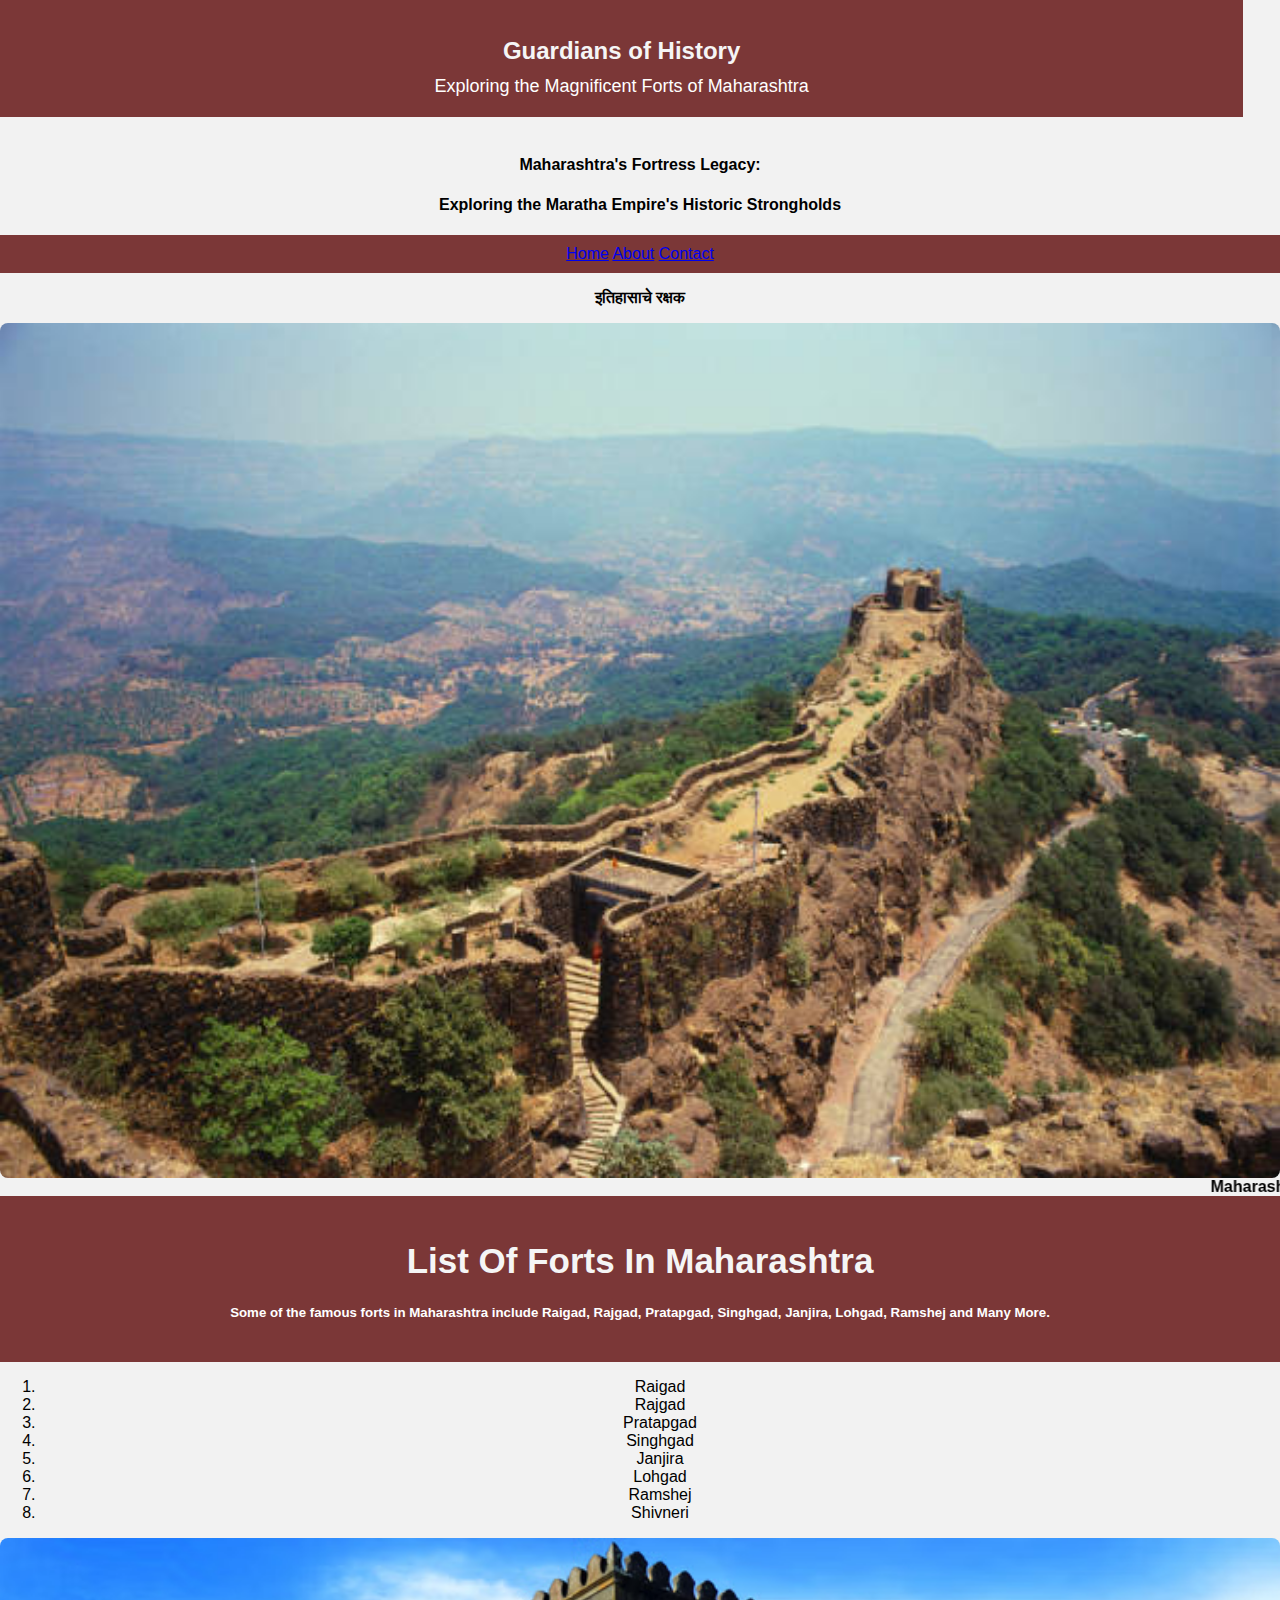
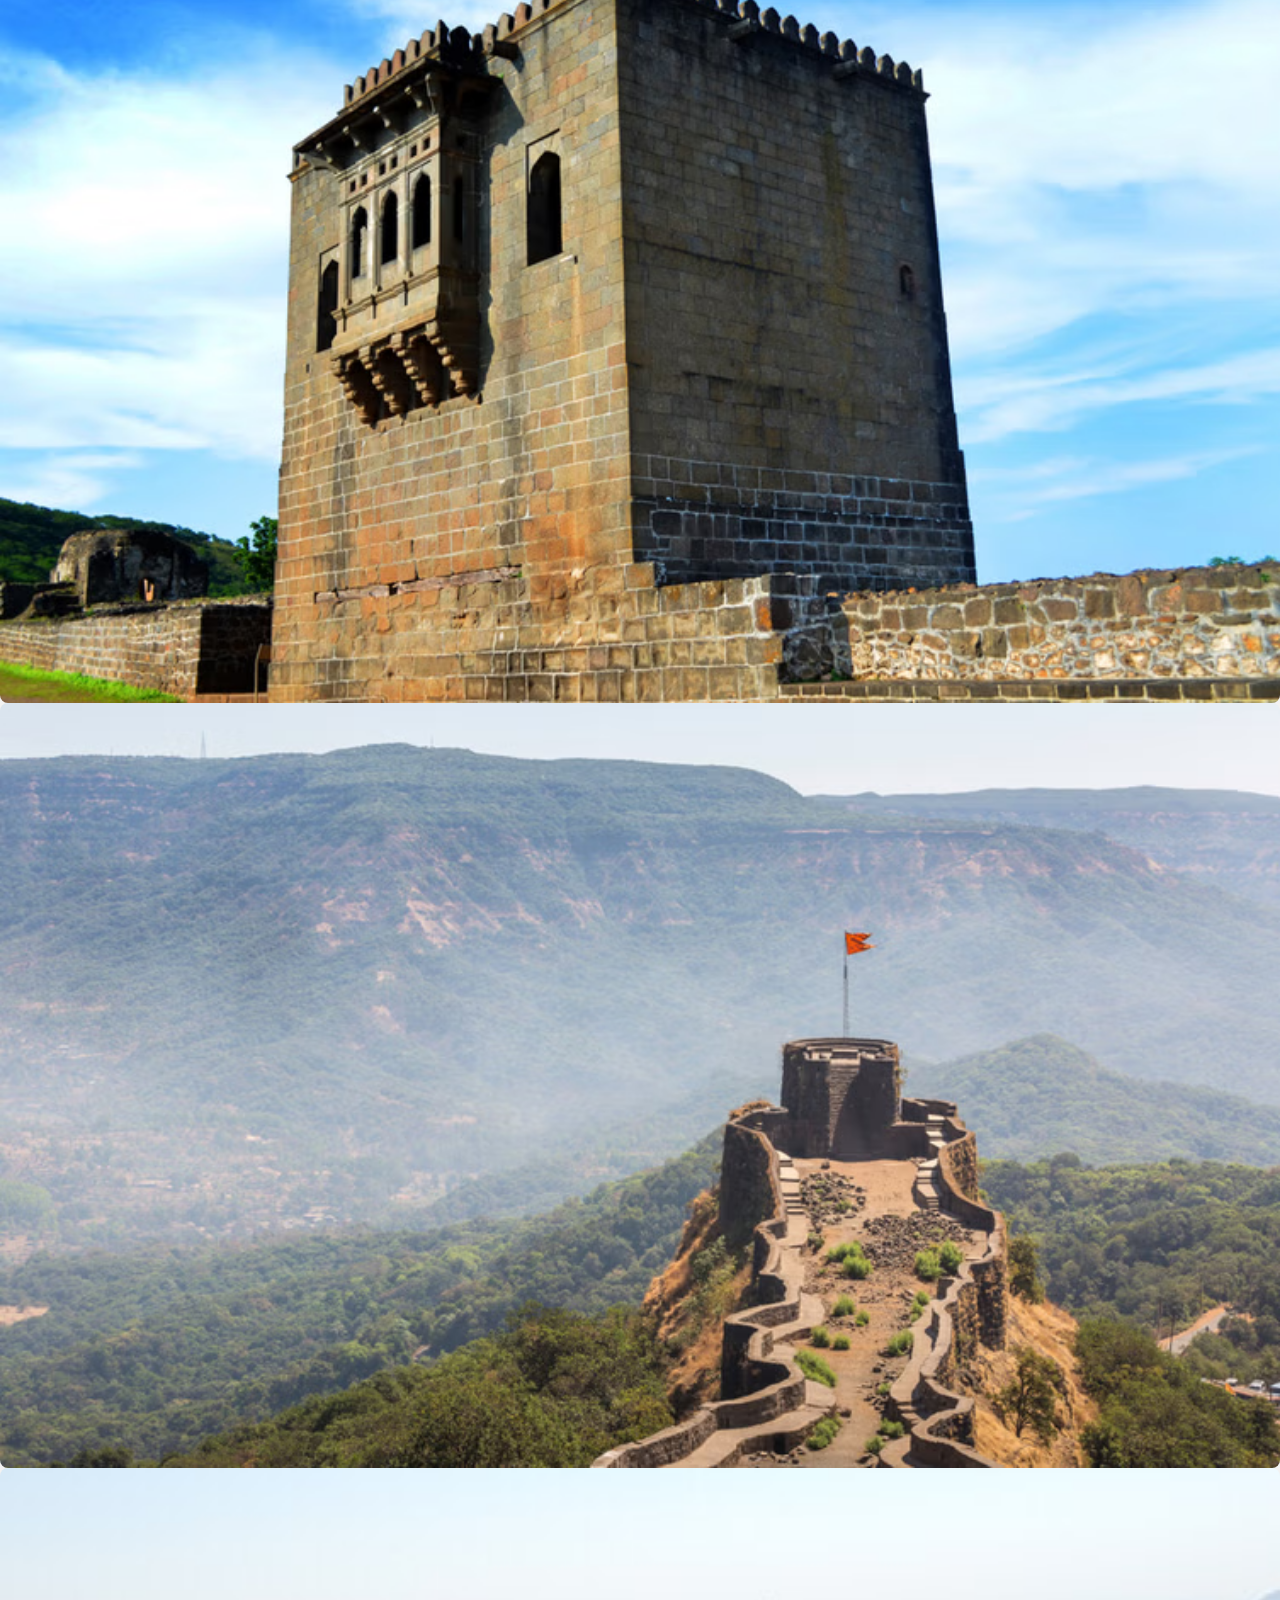
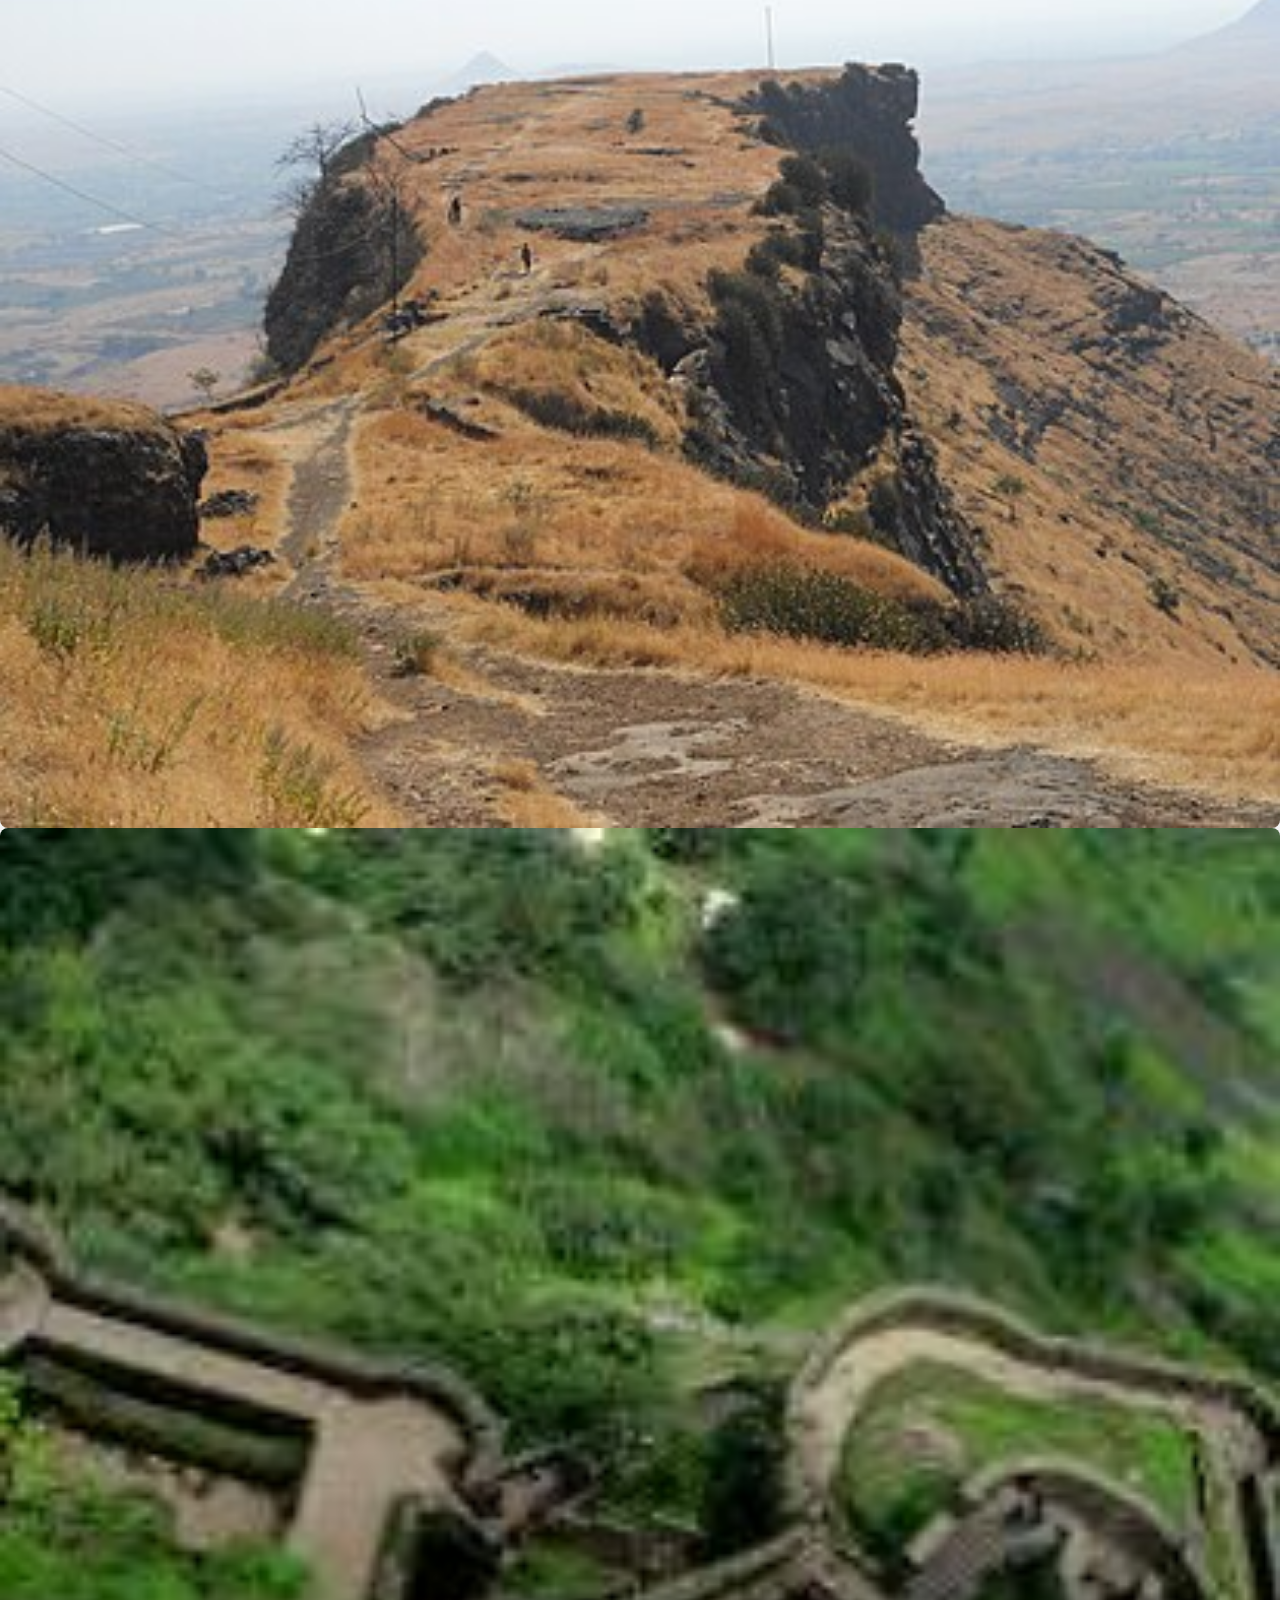
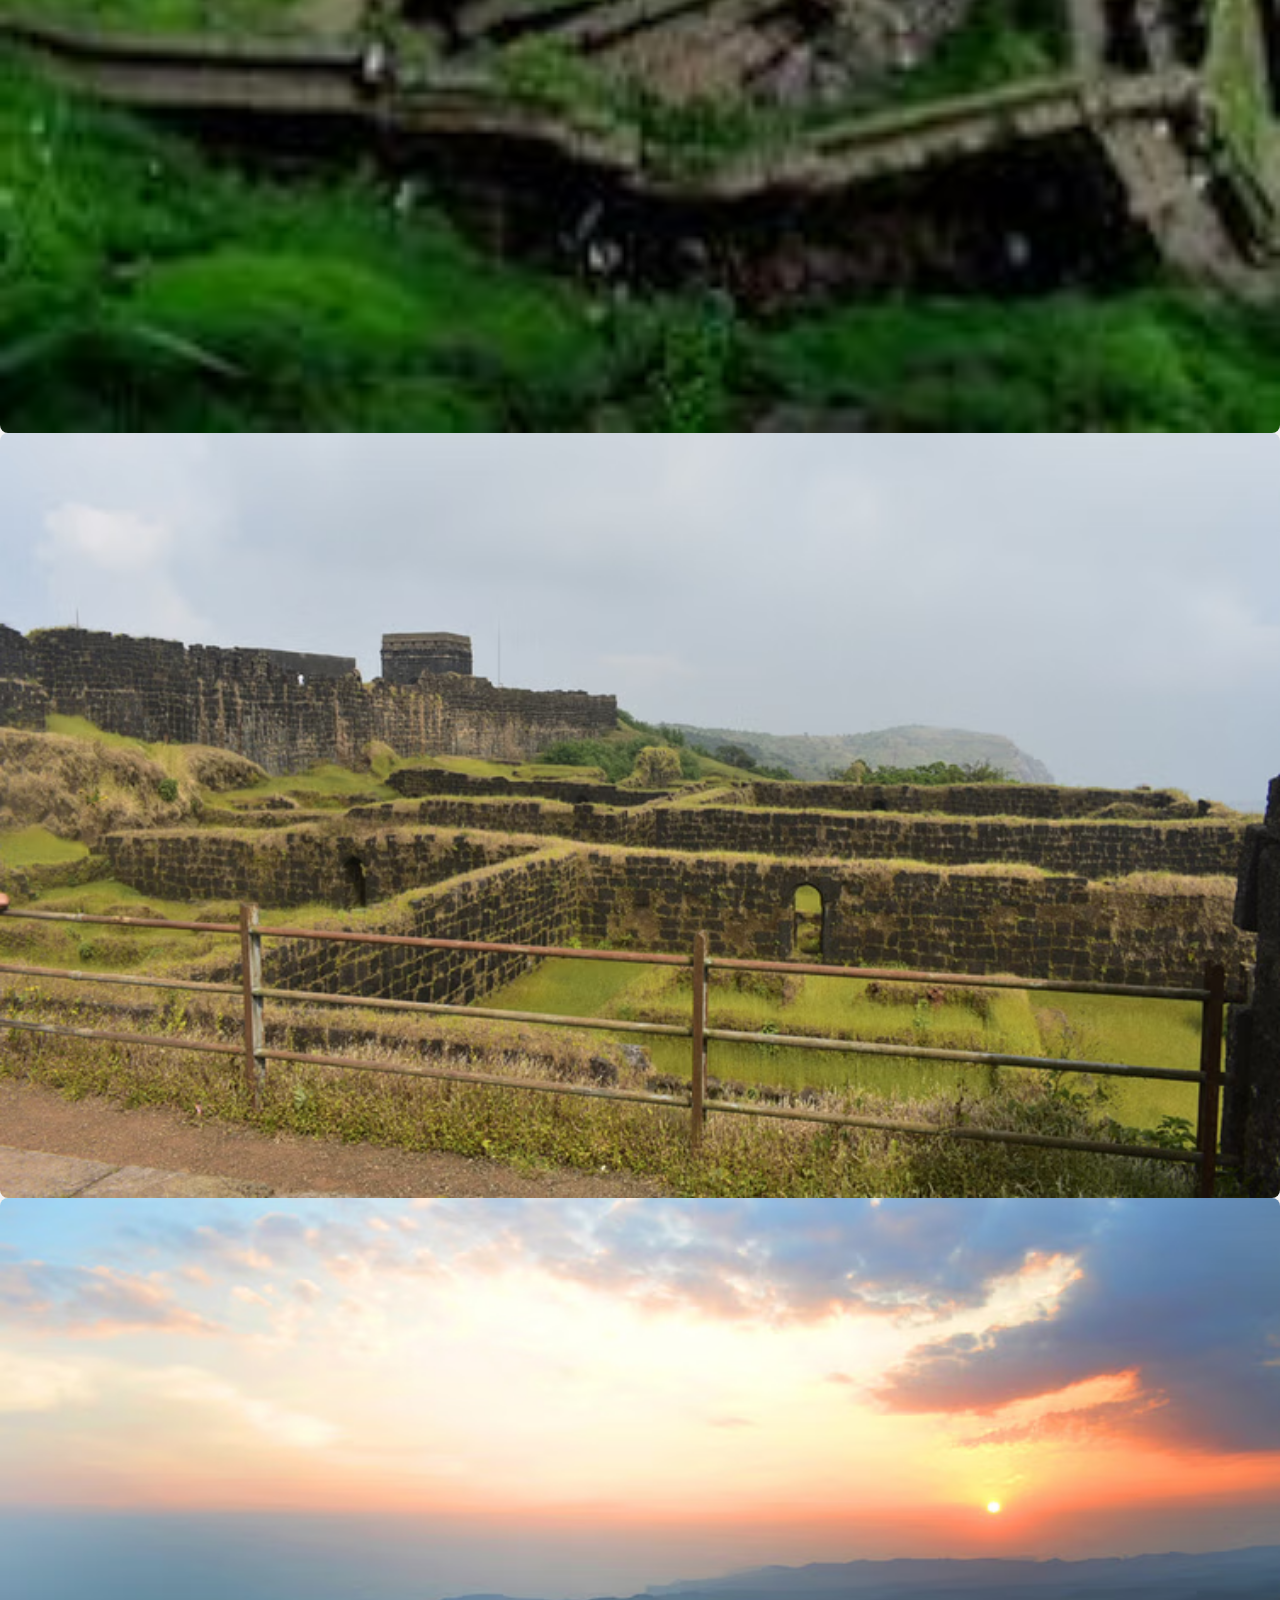
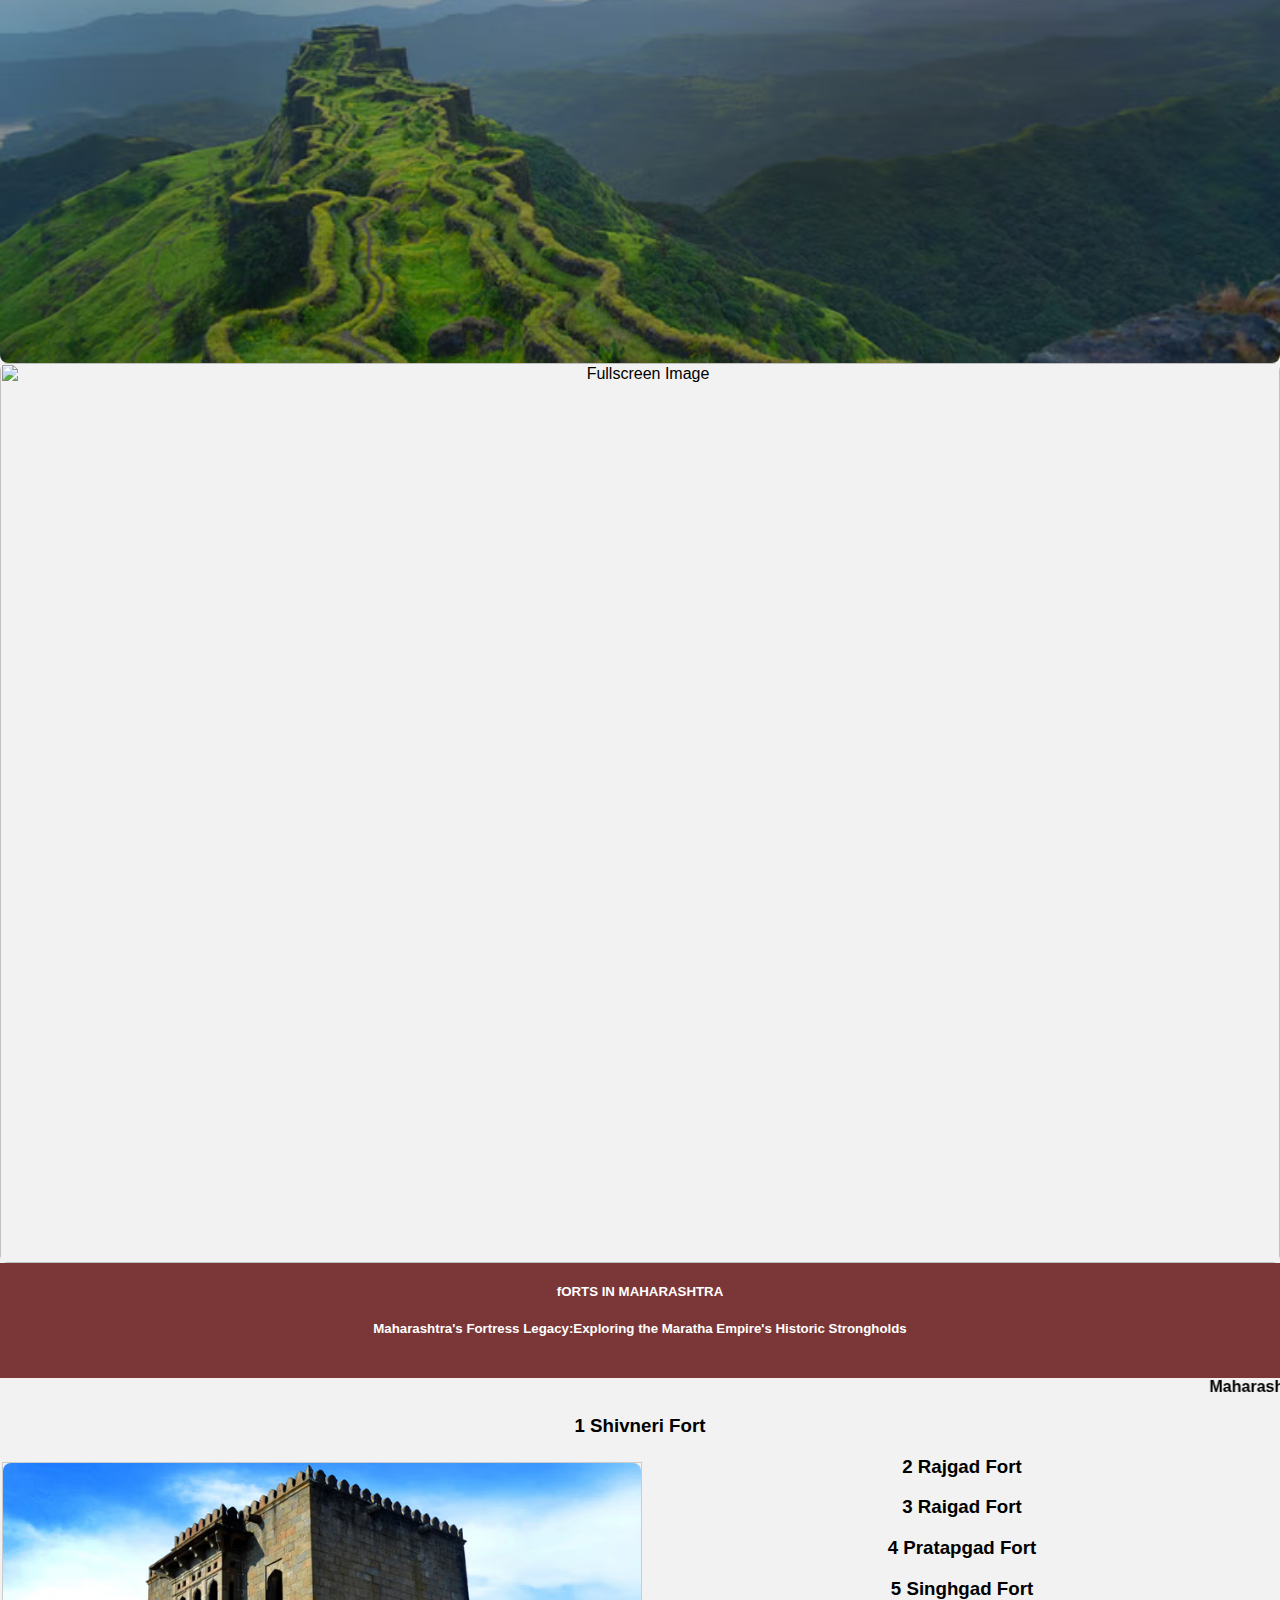
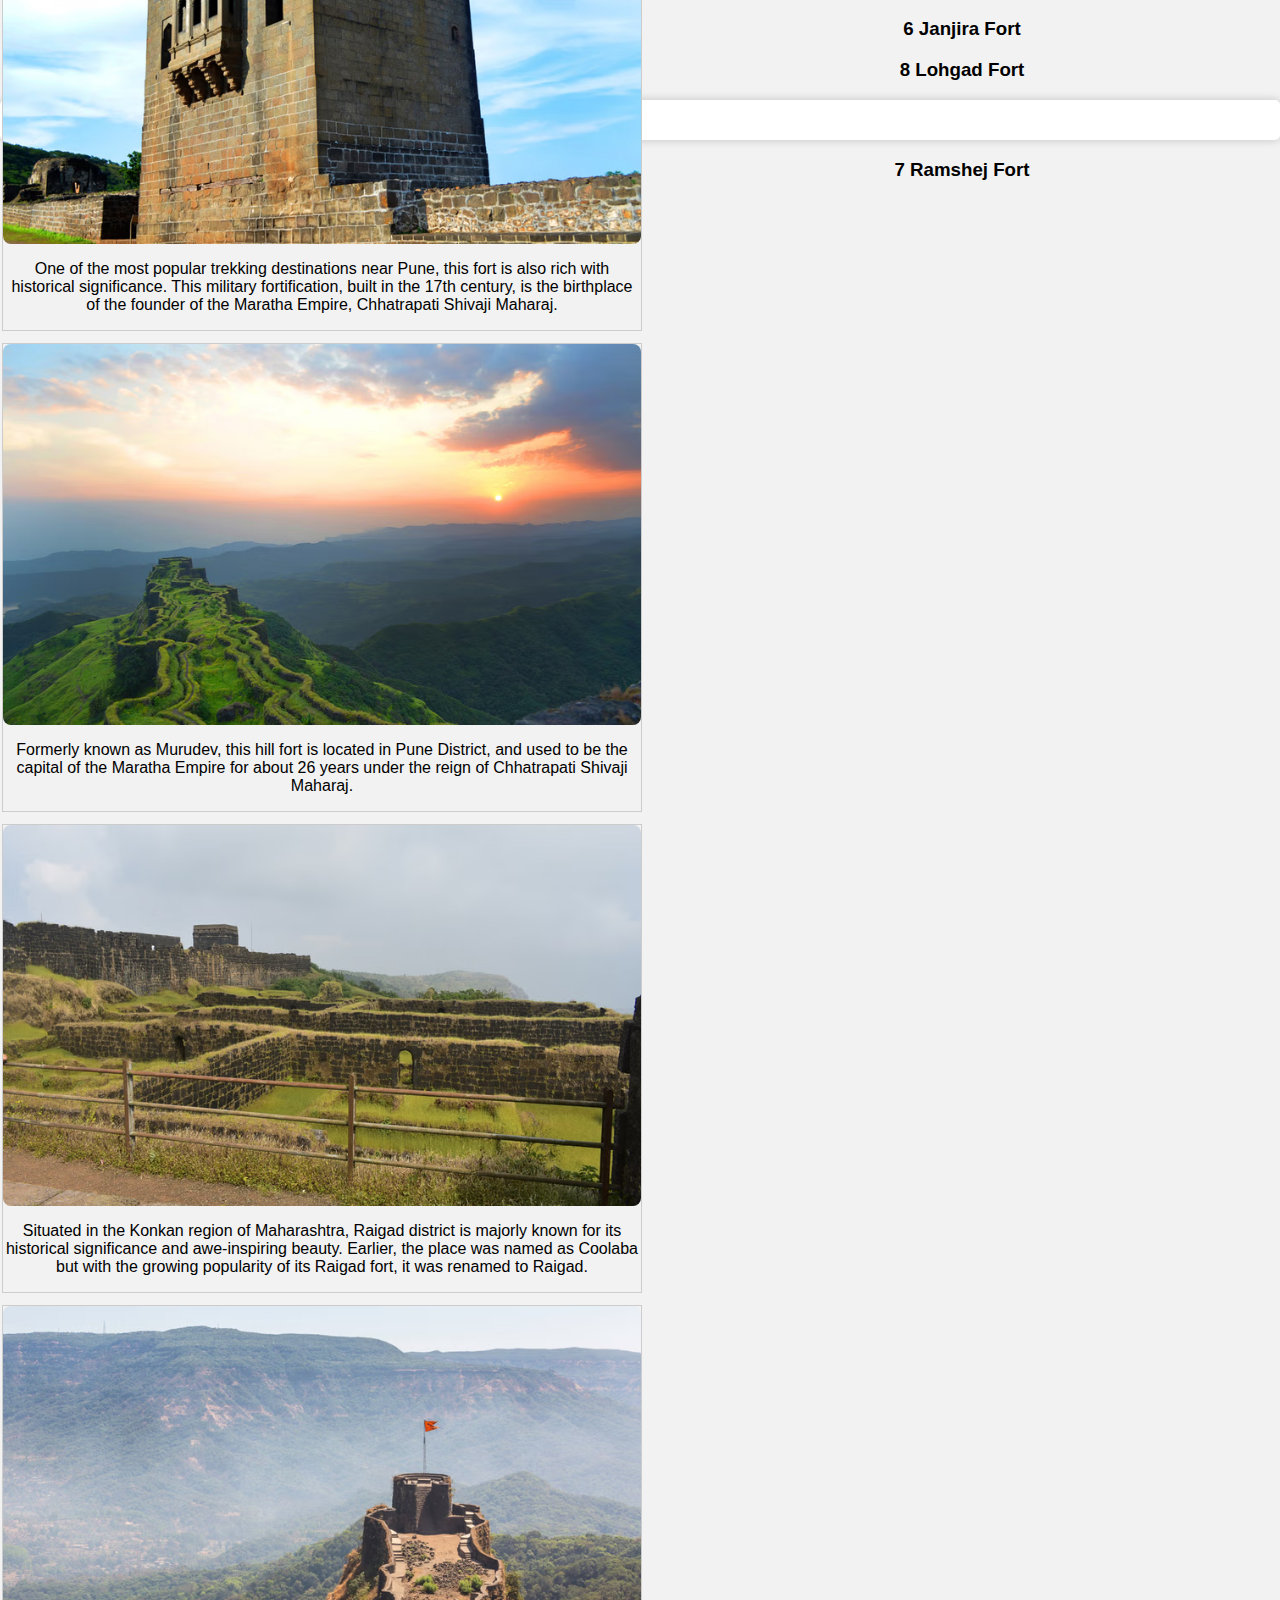
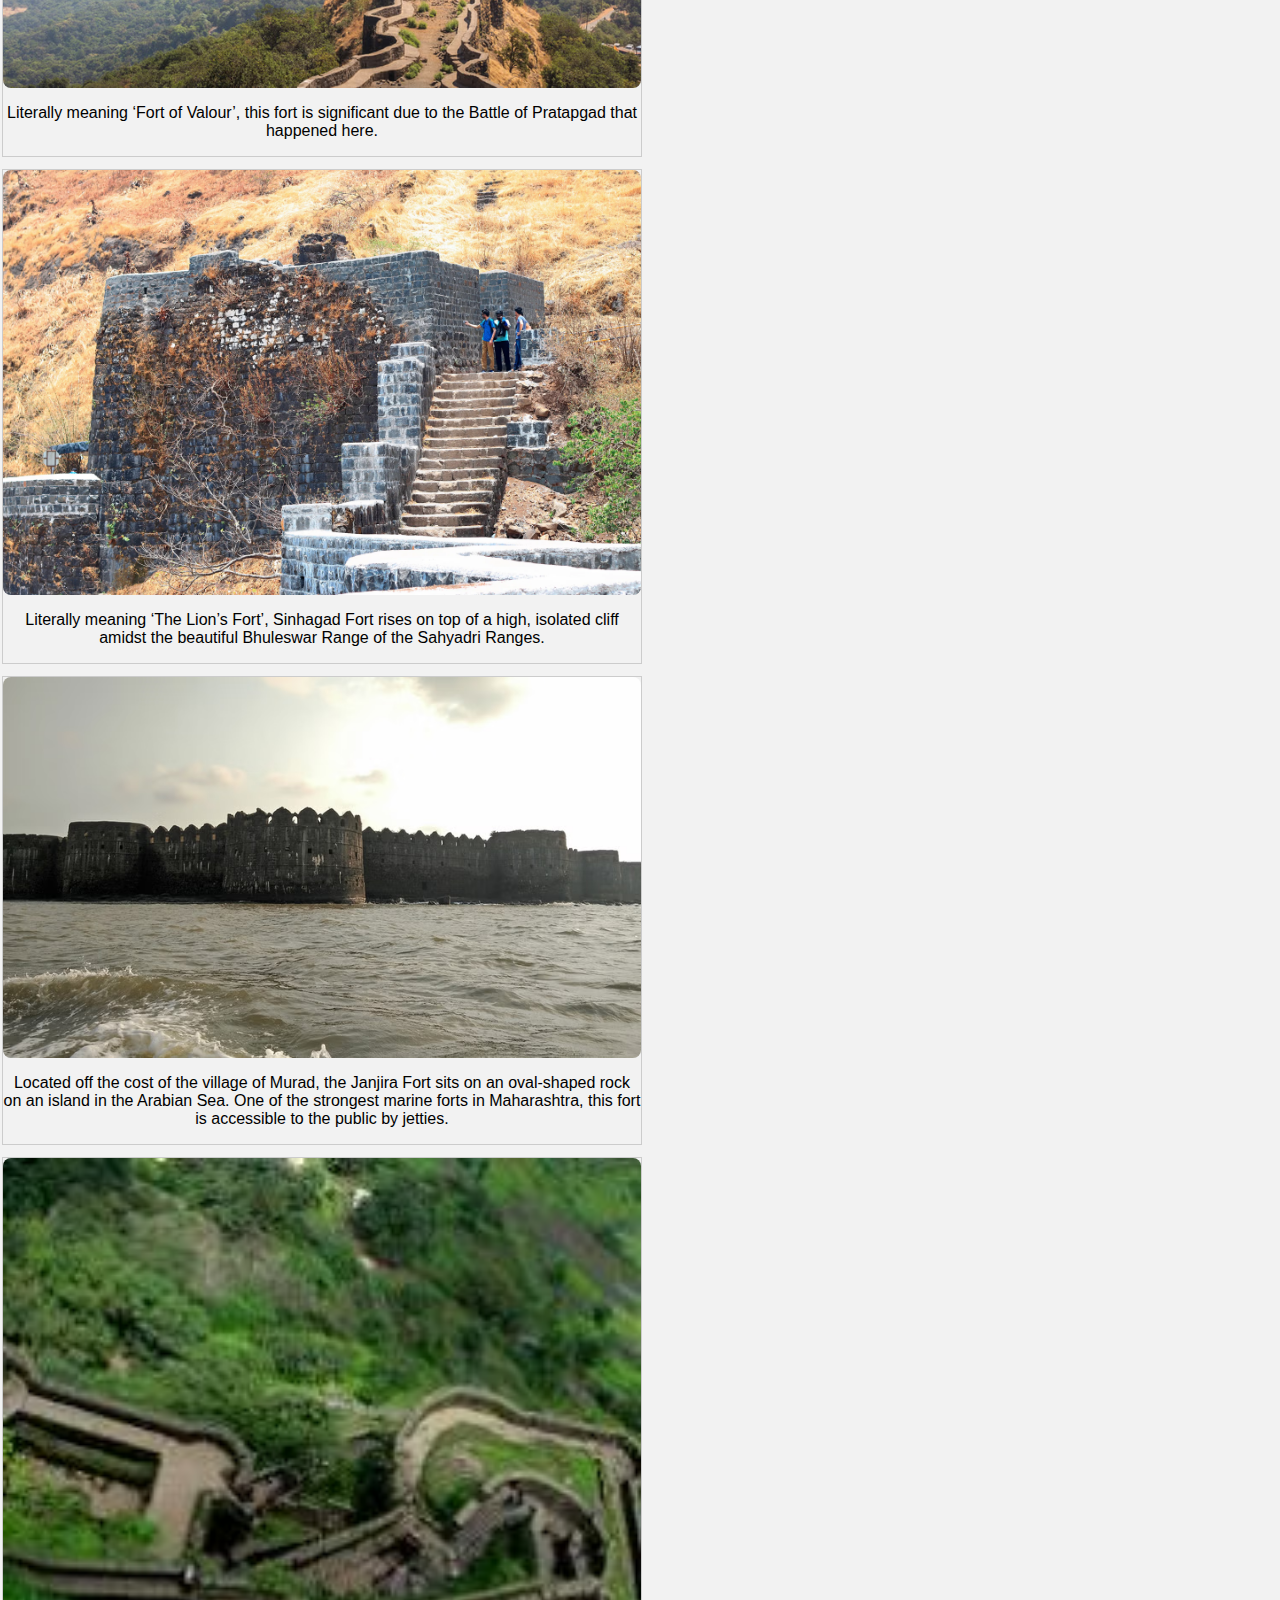
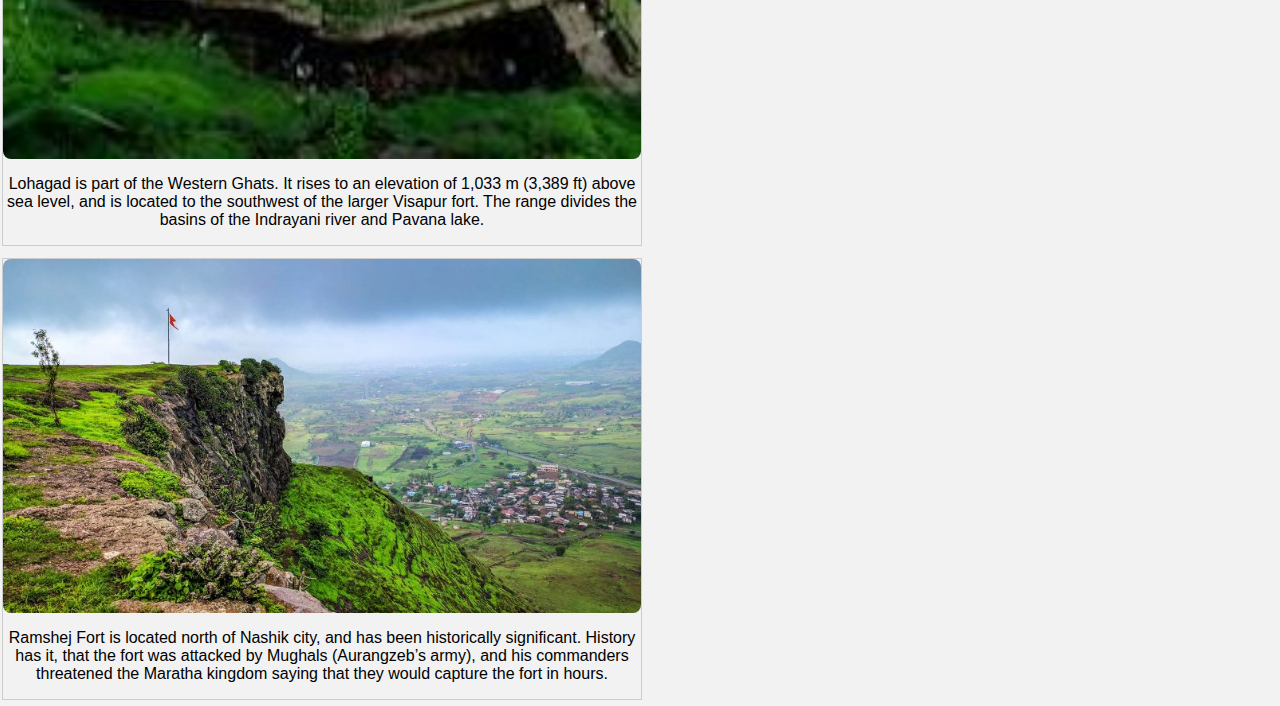
==== commit 96099611: "index.html" ====
--- a/index.html
+++ b/index.html
@@ -106,9 +106,9 @@
 <!-- Existing HTML... -->
 
   <div class="navbar">
-    <a href="#">Home</a>
+    <a href="index.htmk">Home</a>
     <a href="aboutus.html">About</a>
-    <a href="#">Contact</a>
+    <a href="contact.html">Contact</a>
   </div>
 
 <body>
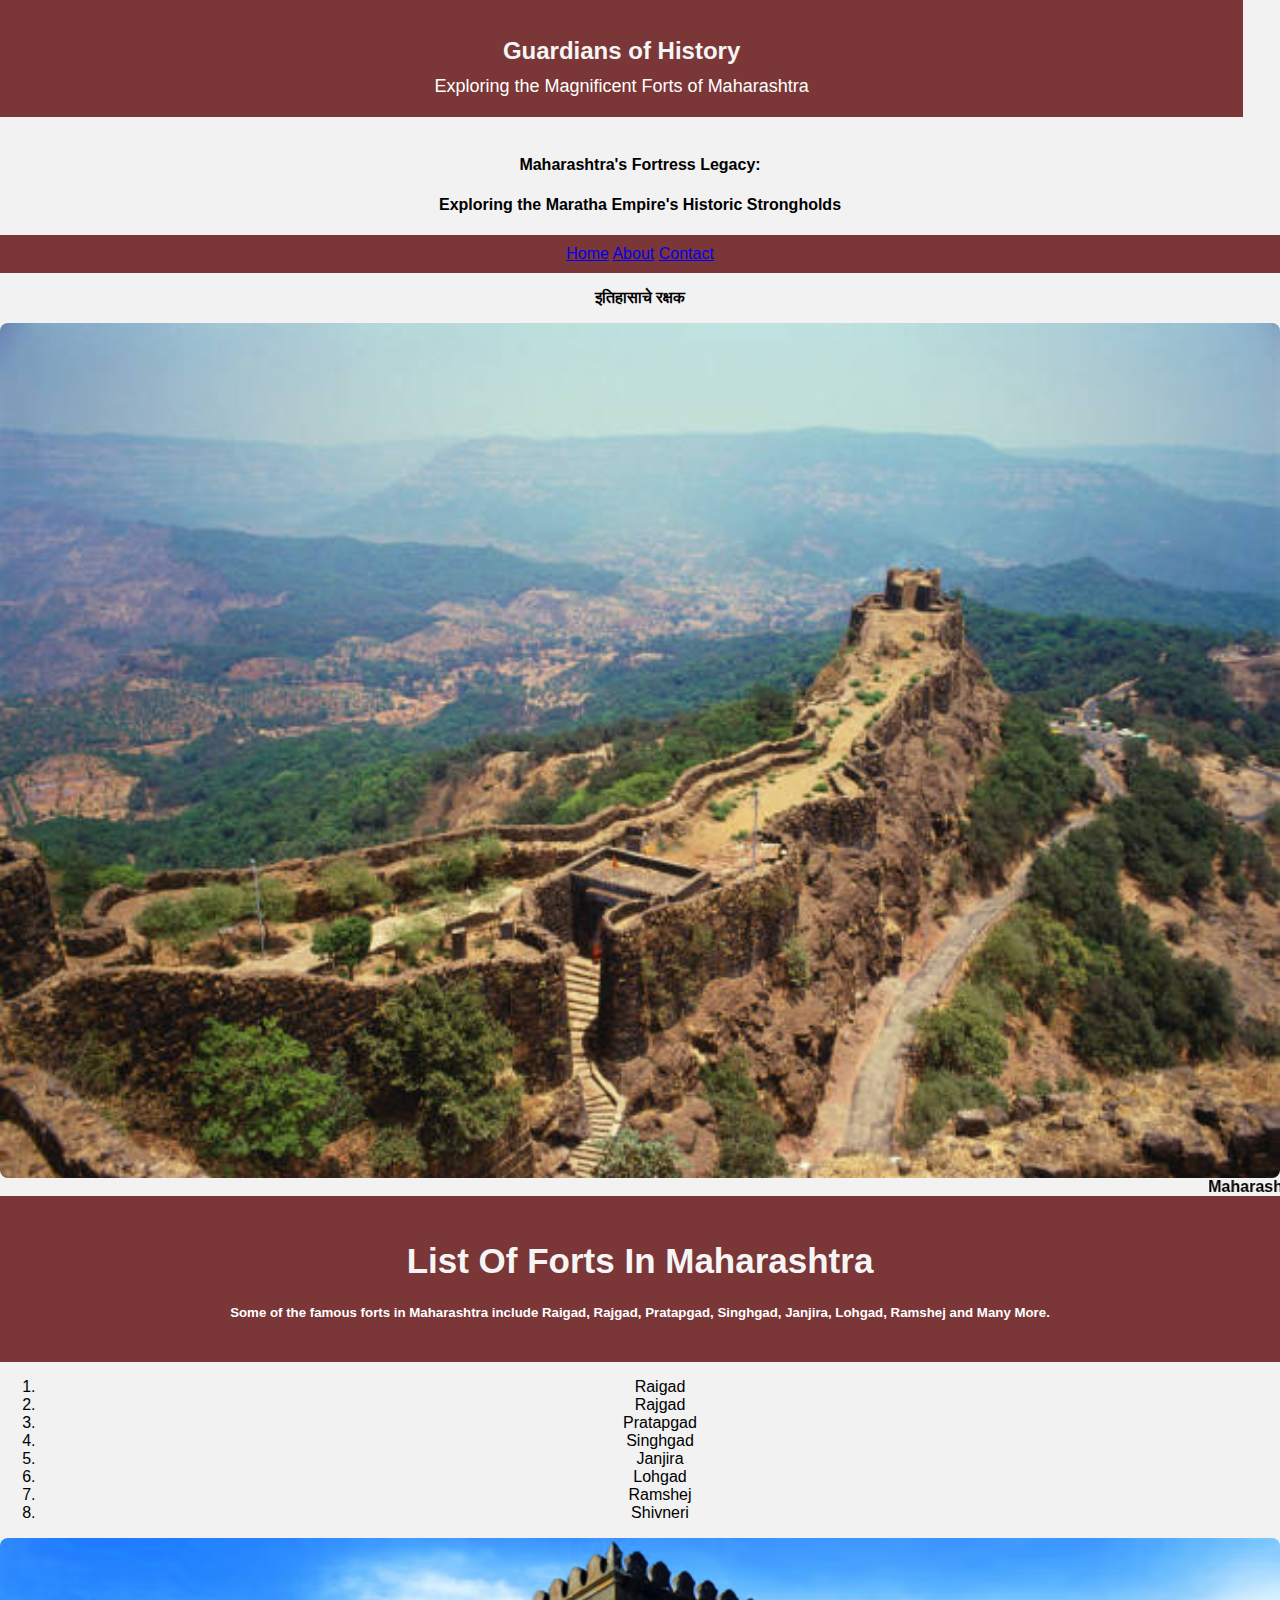
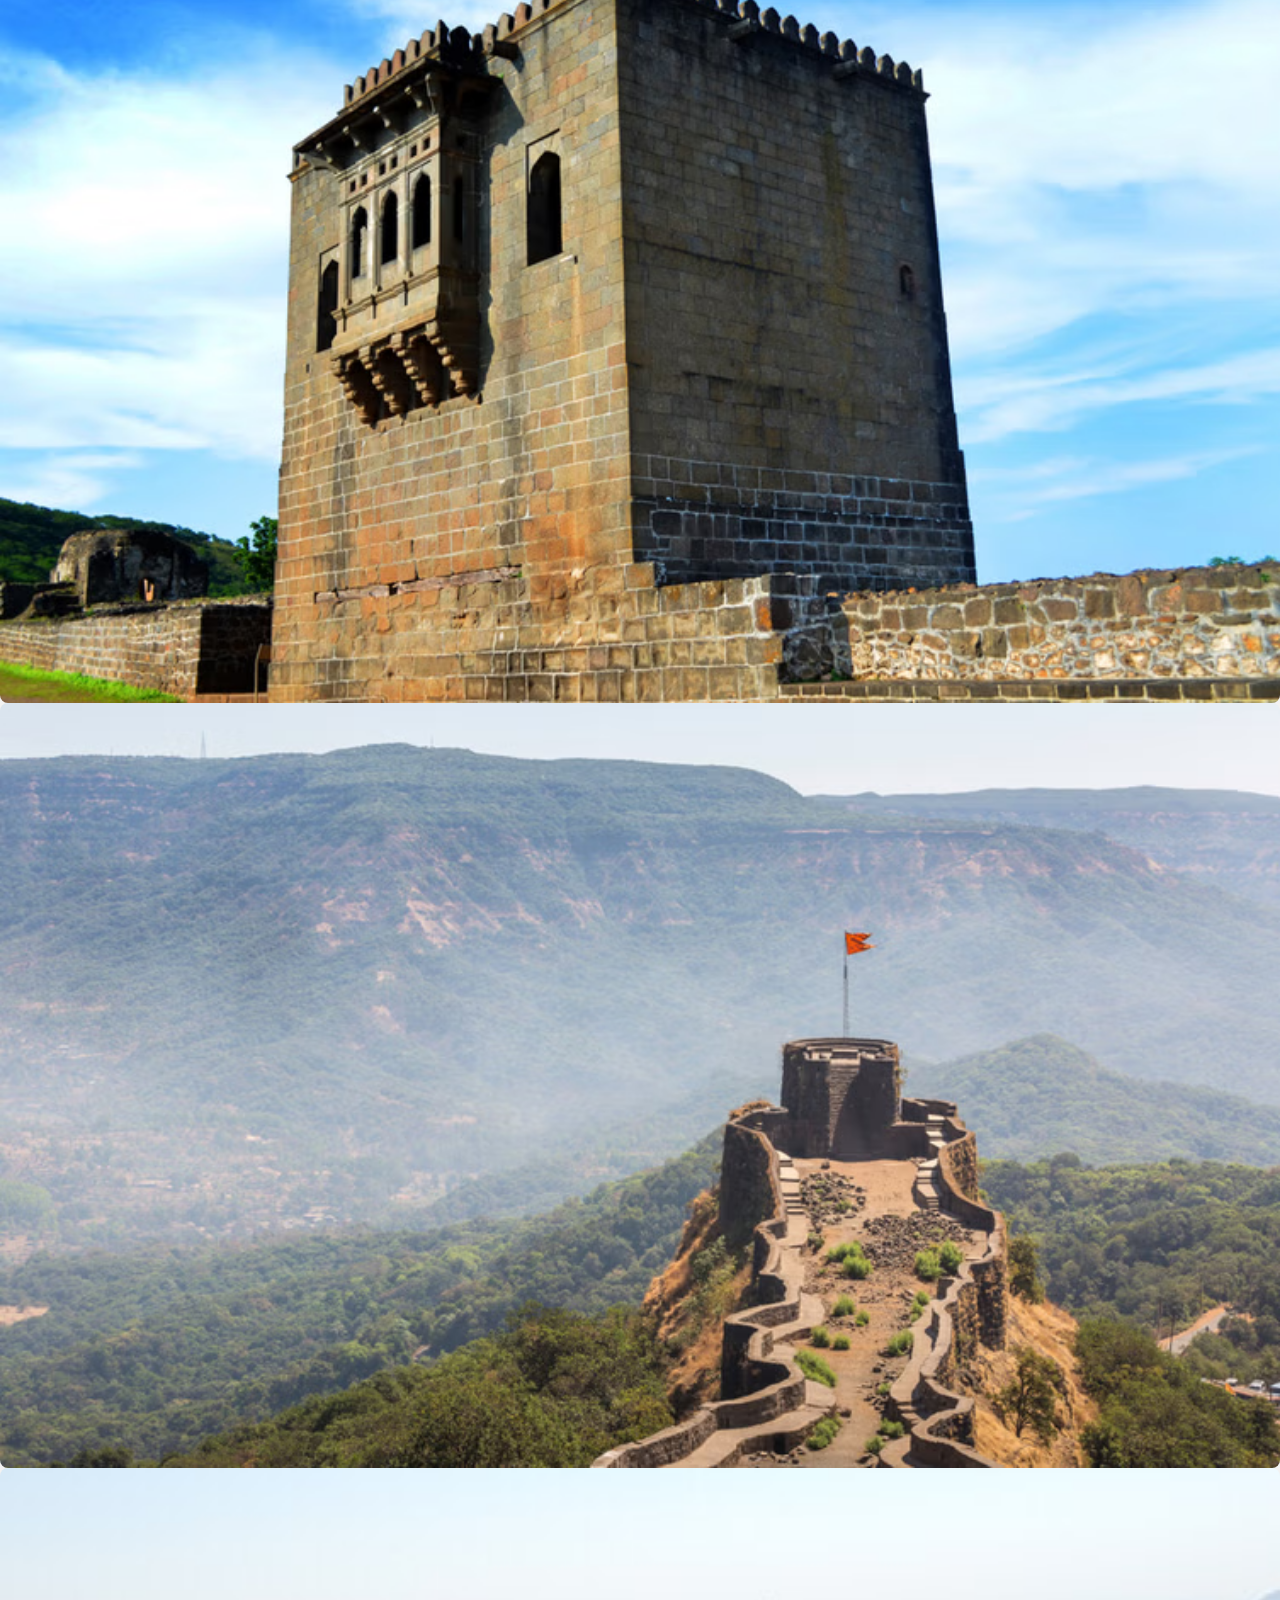
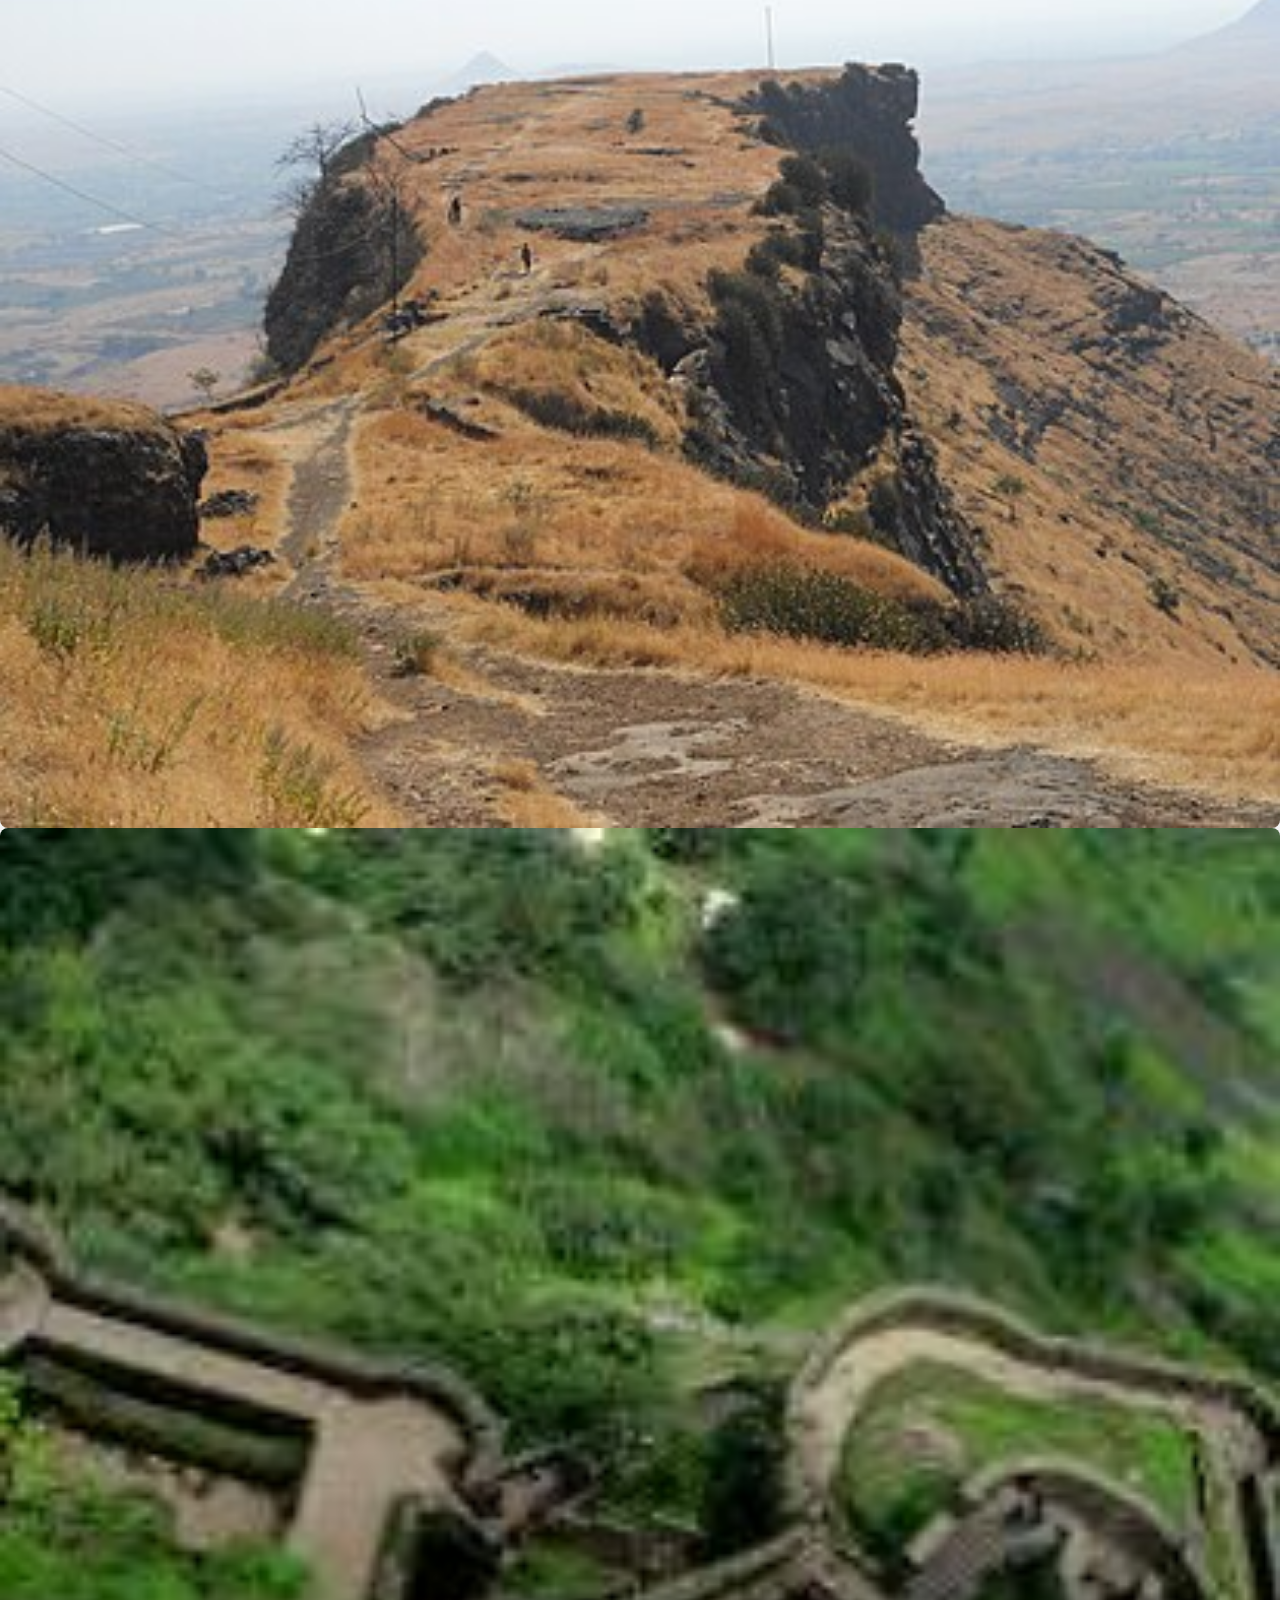
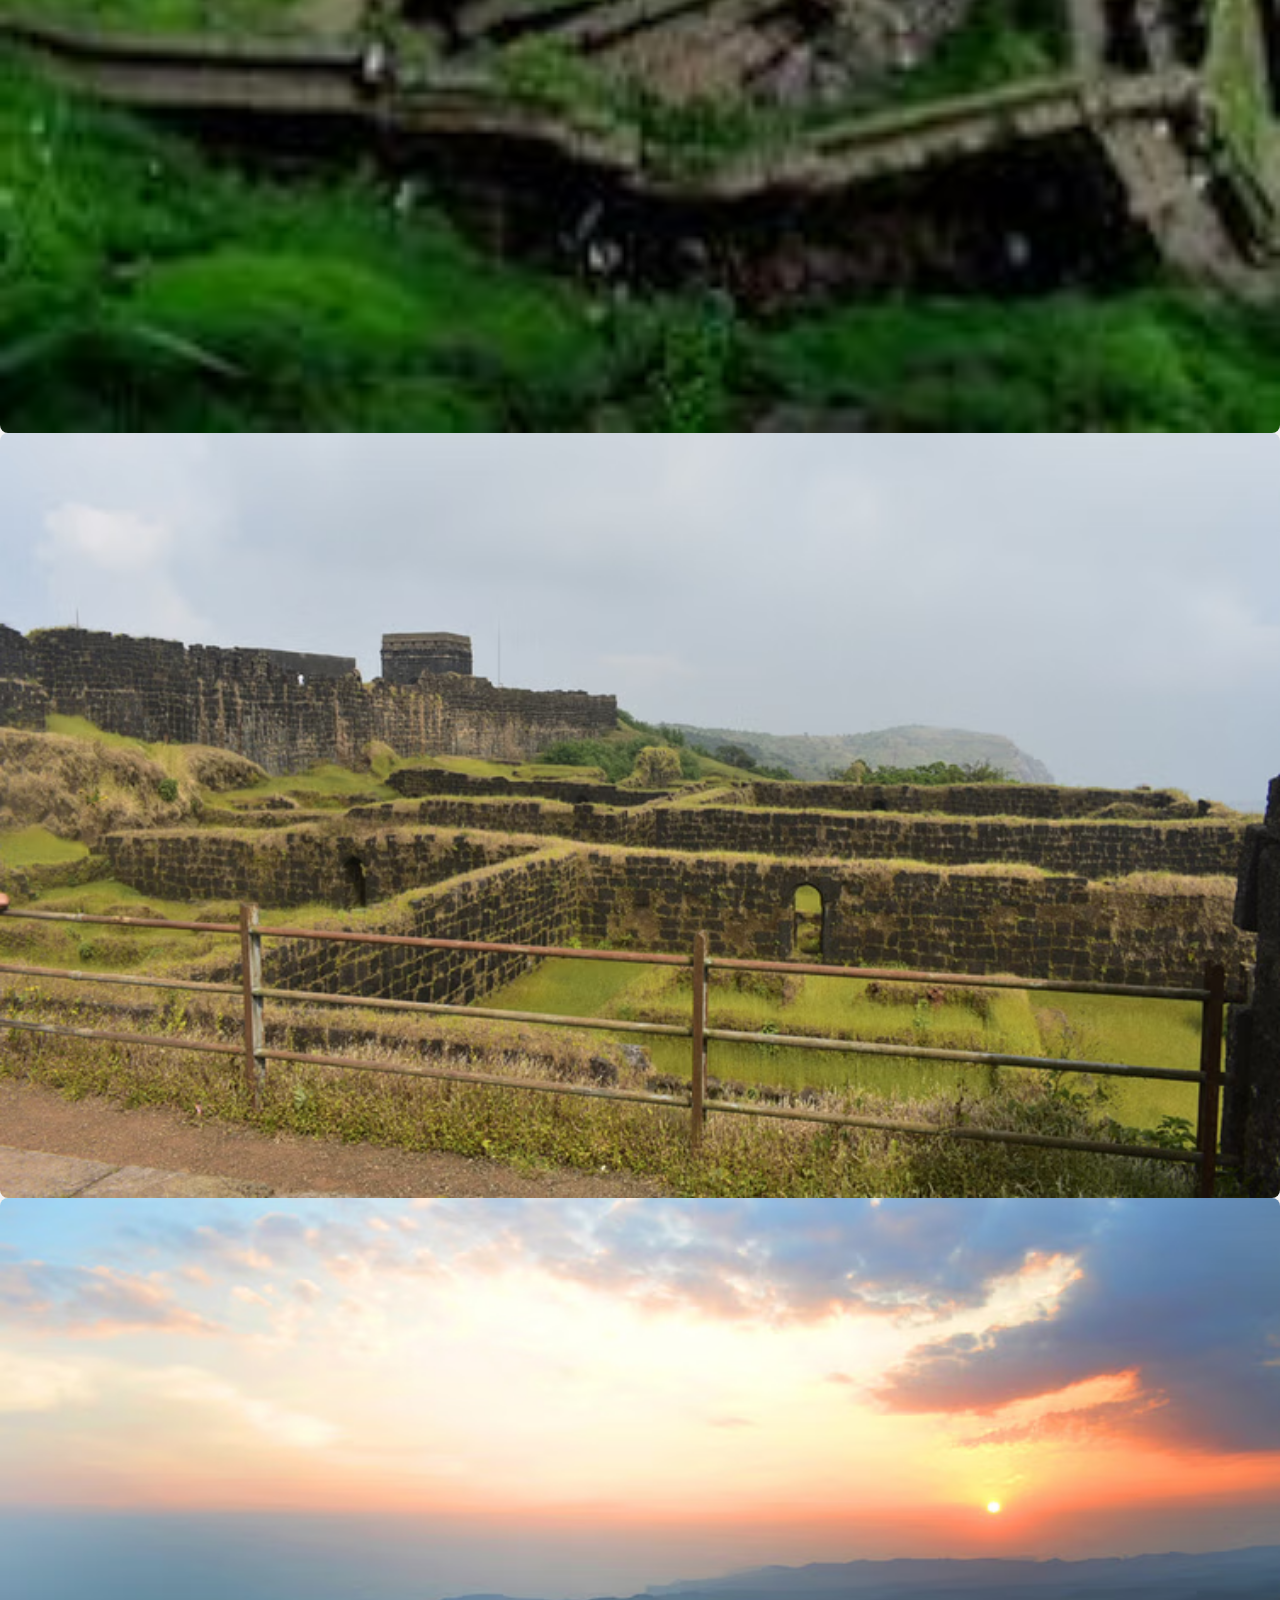
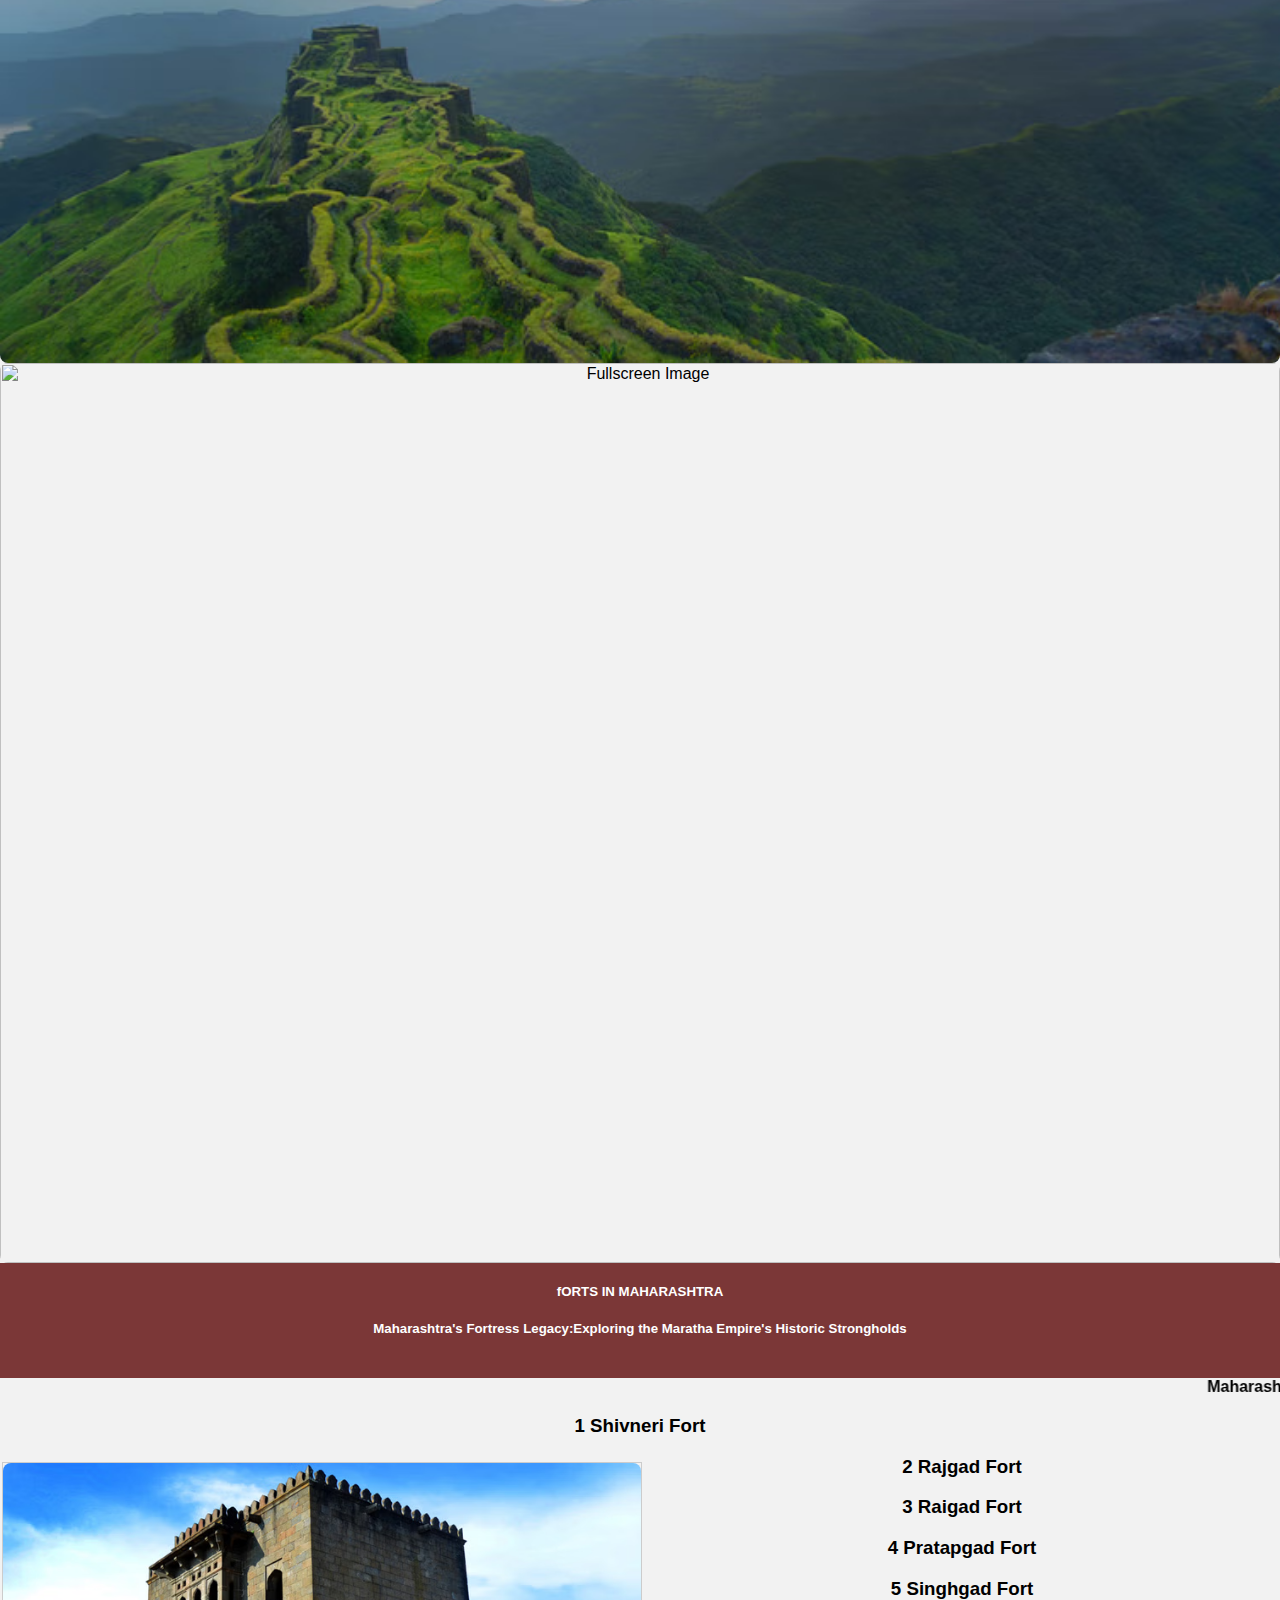
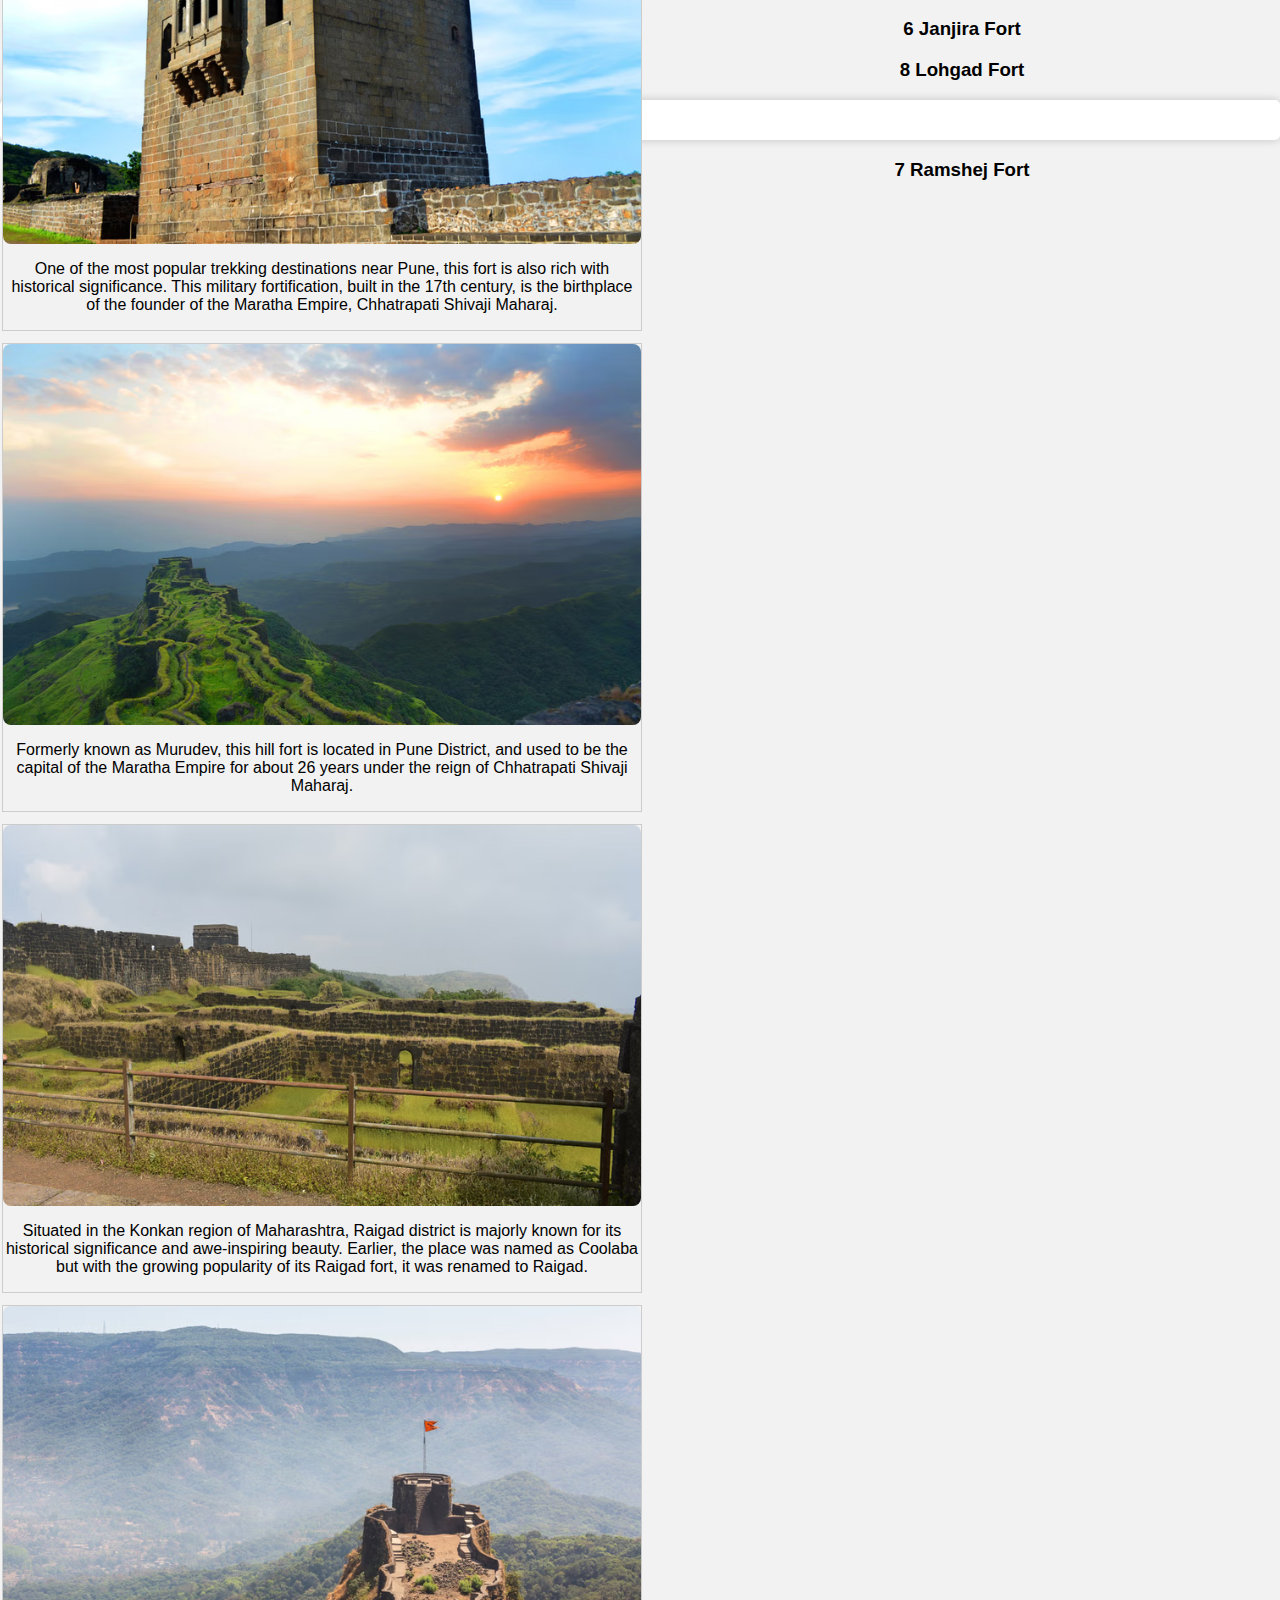
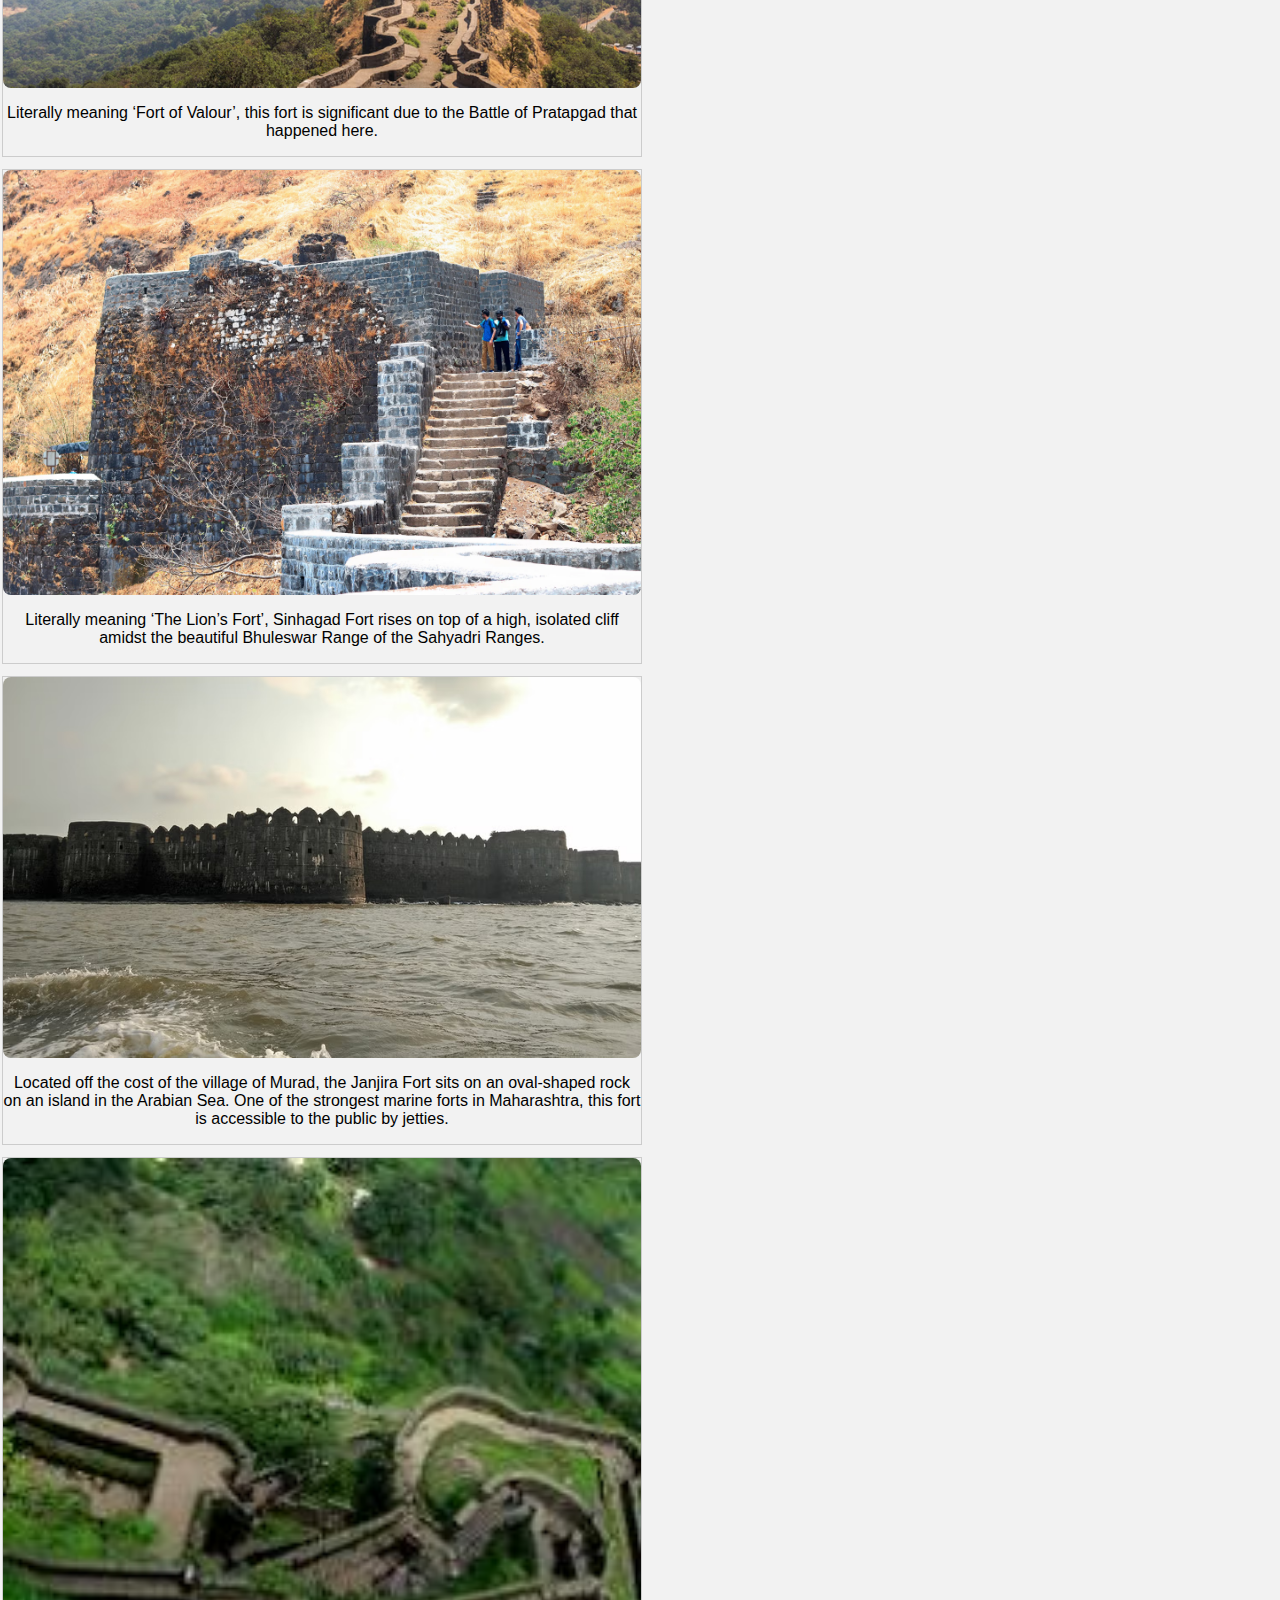
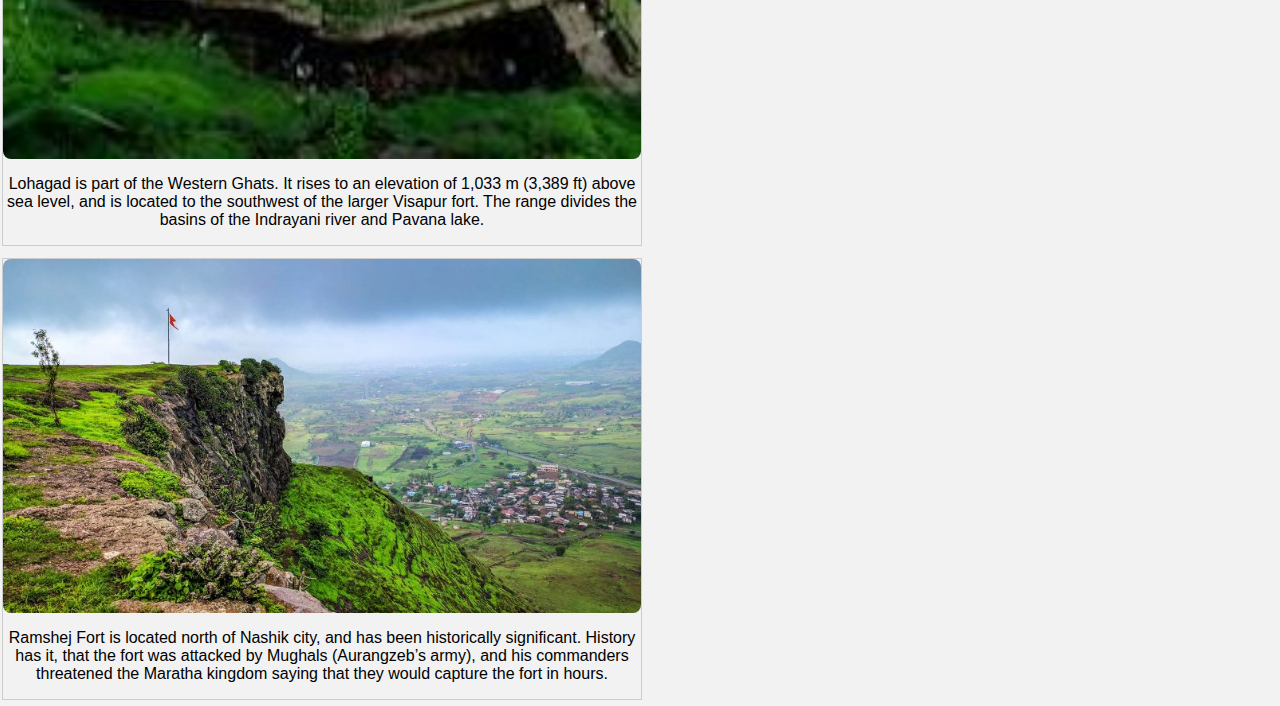
==== commit 43c459d4: "index.html" ====
--- a/index.html
+++ b/index.html
@@ -106,7 +106,7 @@
 <!-- Existing HTML... -->
 
   <div class="navbar">
-    <a href="index.htmk">Home</a>
+    <a href="#">Home</a>
     <a href="aboutus.html">About</a>
     <a href="contact.html">Contact</a>
   </div>
@@ -726,7 +726,35 @@
         }
       </style>
     </head>
+
+    
+
     <body>
+    
+      
       </html>
+      
+
+
+   
+
 </body>
 </html>
+
+
+
+
+
+
+
+
+
+
+
+
+
+
+
+
+
+
